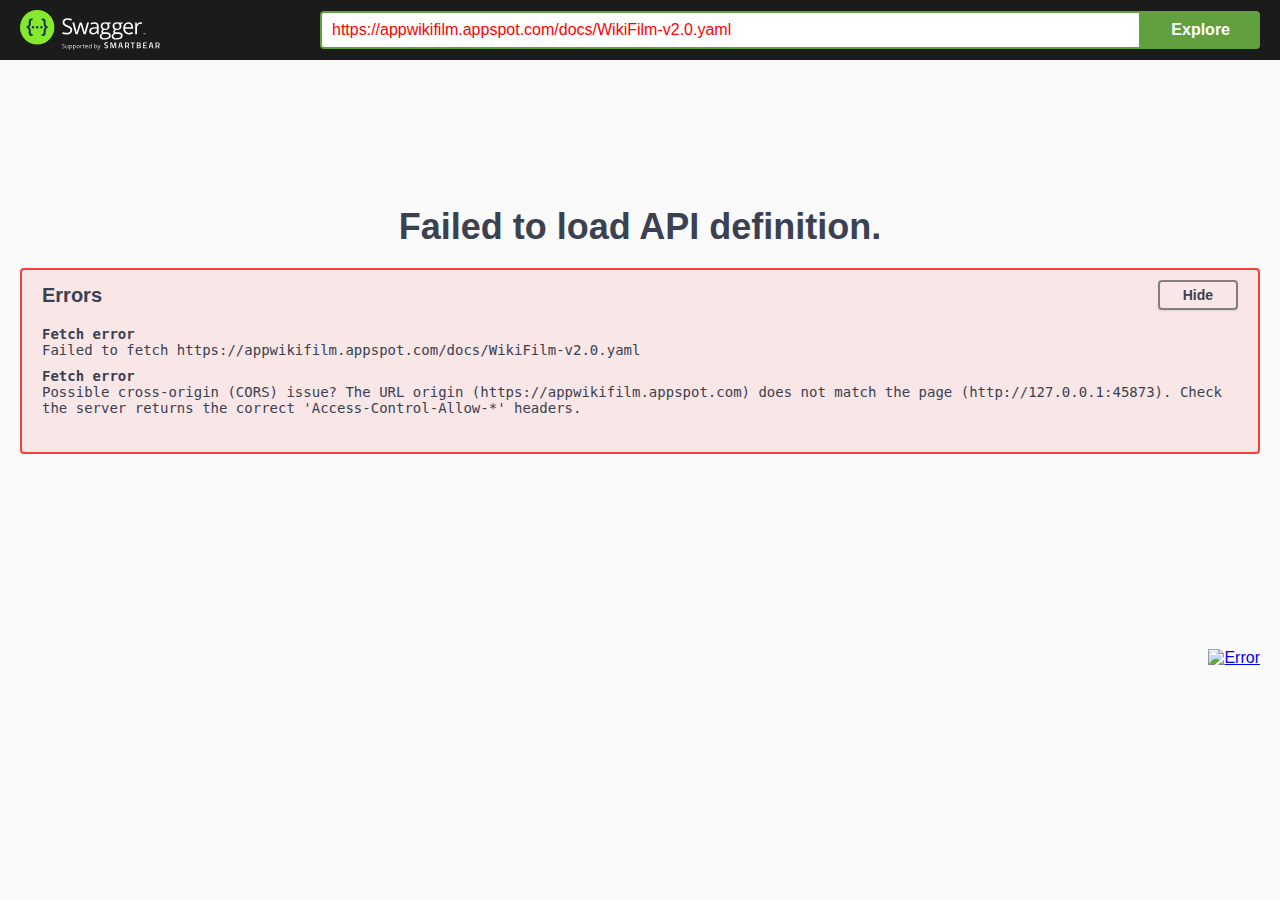
==== src/main/webapp/docs/index.html @ 9bb88a65 "Fin" ====
<!-- HTML for static distribution bundle build -->
<!DOCTYPE html>
<html lang="en">
  <head>
    <meta charset="UTF-8">
    <title>Swagger UI</title>
    <link rel="stylesheet" type="text/css" href="./swagger-ui.css" >
    <link rel="icon" type="image/png" href="./favicon-32x32.png" sizes="32x32" />
    <link rel="icon" type="image/png" href="./favicon-16x16.png" sizes="16x16" />
    <style>
      html
      {
        box-sizing: border-box;
        overflow: -moz-scrollbars-vertical;
        overflow-y: scroll;
      }

      *,
      *:before,
      *:after
      {
        box-sizing: inherit;
      }

      body
      {
        margin:0;
        background: #fafafa;
      }
    </style>
  </head>

  <body>
    <div id="swagger-ui"></div>

    <script src="./swagger-ui-bundle.js"> </script>
    <script src="./swagger-ui-standalone-preset.js"> </script>
    <script>
    window.onload = function() {
      // Begin Swagger UI call region
      const ui = SwaggerUIBundle({
        url: "https://appwikifilm.appspot.com/docs/WikiFilm-v2.0.yaml",
        dom_id: '#swagger-ui',
        deepLinking: true,
        presets: [
          SwaggerUIBundle.presets.apis,
          SwaggerUIStandalonePreset
        ],
        plugins: [
          SwaggerUIBundle.plugins.DownloadUrl
        ],
        layout: "StandaloneLayout"
      })
      // End Swagger UI call region

      window.ui = ui
    }
  </script>
  </body>
</html>
---- src/main/webapp/docs/swagger-ui.css ----
.swagger-ui{
  /*! normalize.css v7.0.0 | MIT License | github.com/necolas/normalize.css */font-family:sans-serif;color:#3b4151}.swagger-ui html{line-height:1.15;-ms-text-size-adjust:100%;-webkit-text-size-adjust:100%}.swagger-ui body{margin:0}.swagger-ui article,.swagger-ui aside,.swagger-ui footer,.swagger-ui header,.swagger-ui nav,.swagger-ui section{display:block}.swagger-ui h1{font-size:2em;margin:.67em 0}.swagger-ui figcaption,.swagger-ui figure,.swagger-ui main{display:block}.swagger-ui figure{margin:1em 40px}.swagger-ui hr{-webkit-box-sizing:content-box;box-sizing:content-box;height:0;overflow:visible}.swagger-ui pre{font-family:monospace,monospace;font-size:1em}.swagger-ui a{background-color:transparent;-webkit-text-decoration-skip:objects}.swagger-ui abbr[title]{border-bottom:none;text-decoration:underline;-webkit-text-decoration:underline dotted;text-decoration:underline dotted}.swagger-ui b,.swagger-ui strong{font-weight:inherit;font-weight:bolder}.swagger-ui code,.swagger-ui kbd,.swagger-ui samp{font-family:monospace,monospace;font-size:1em}.swagger-ui dfn{font-style:italic}.swagger-ui mark{background-color:#ff0;color:#000}.swagger-ui small{font-size:80%}.swagger-ui sub,.swagger-ui sup{font-size:75%;line-height:0;position:relative;vertical-align:baseline}.swagger-ui sub{bottom:-.25em}.swagger-ui sup{top:-.5em}.swagger-ui audio,.swagger-ui video{display:inline-block}.swagger-ui audio:not([controls]){display:none;height:0}.swagger-ui img{border-style:none}.swagger-ui svg:not(:root){overflow:hidden}.swagger-ui button,.swagger-ui input,.swagger-ui optgroup,.swagger-ui select,.swagger-ui textarea{font-family:sans-serif;font-size:100%;line-height:1.15;margin:0}.swagger-ui button,.swagger-ui input{overflow:visible}.swagger-ui button,.swagger-ui select{text-transform:none}.swagger-ui [type=reset],.swagger-ui [type=submit],.swagger-ui button,.swagger-ui html [type=button]{-webkit-appearance:button}.swagger-ui [type=button]::-moz-focus-inner,.swagger-ui [type=reset]::-moz-focus-inner,.swagger-ui [type=submit]::-moz-focus-inner,.swagger-ui button::-moz-focus-inner{border-style:none;padding:0}.swagger-ui [type=button]:-moz-focusring,.swagger-ui [type=reset]:-moz-focusring,.swagger-ui [type=submit]:-moz-focusring,.swagger-ui button:-moz-focusring{outline:1px dotted ButtonText}.swagger-ui fieldset{padding:.35em .75em .625em}.swagger-ui legend{-webkit-box-sizing:border-box;box-sizing:border-box;color:inherit;display:table;max-width:100%;padding:0;white-space:normal}.swagger-ui progress{display:inline-block;vertical-align:baseline}.swagger-ui textarea{overflow:auto}.swagger-ui [type=checkbox],.swagger-ui [type=radio]{-webkit-box-sizing:border-box;box-sizing:border-box;padding:0}.swagger-ui [type=number]::-webkit-inner-spin-button,.swagger-ui [type=number]::-webkit-outer-spin-button{height:auto}.swagger-ui [type=search]{-webkit-appearance:textfield;outline-offset:-2px}.swagger-ui [type=search]::-webkit-search-cancel-button,.swagger-ui [type=search]::-webkit-search-decoration{-webkit-appearance:none}.swagger-ui ::-webkit-file-upload-button{-webkit-appearance:button;font:inherit}.swagger-ui details,.swagger-ui menu{display:block}.swagger-ui summary{display:list-item}.swagger-ui canvas{display:inline-block}.swagger-ui [hidden],.swagger-ui template{display:none}.swagger-ui .debug *{outline:1px solid gold}.swagger-ui .debug-white *{outline:1px solid #fff}.swagger-ui .debug-black *{outline:1px solid #000}.swagger-ui .debug-grid{background:transparent url([data-uri]) repeat 0 0}.swagger-ui .debug-grid-16{background:transparent url([data-uri]) repeat 0 0}.swagger-ui .debug-grid-8-solid{background:#fff url([data-uri]) repeat 0 0}.swagger-ui .debug-grid-16-solid{background:#fff url([data-uri]) repeat 0 0}.swagger-ui .border-box,.swagger-ui a,.swagger-ui article,.swagger-ui body,.swagger-ui code,.swagger-ui dd,.swagger-ui div,.swagger-ui dl,.swagger-ui dt,.swagger-ui fieldset,.swagger-ui footer,.swagger-ui form,.swagger-ui h1,.swagger-ui h2,.swagger-ui h3,.swagger-ui h4,.swagger-ui h5,.swagger-ui h6,.swagger-ui header,.swagger-ui html,.swagger-ui input[type=email],.swagger-ui input[type=number],.swagger-ui input[type=password],.swagger-ui input[type=tel],.swagger-ui input[type=text],.swagger-ui input[type=url],.swagger-ui legend,.swagger-ui li,.swagger-ui main,.swagger-ui ol,.swagger-ui p,.swagger-ui pre,.swagger-ui section,.swagger-ui table,.swagger-ui td,.swagger-ui textarea,.swagger-ui th,.swagger-ui tr,.swagger-ui ul{-webkit-box-sizing:border-box;box-sizing:border-box}.swagger-ui .aspect-ratio{height:0;position:relative}.swagger-ui .aspect-ratio--16x9{padding-bottom:56.25%}.swagger-ui .aspect-ratio--9x16{padding-bottom:177.77%}.swagger-ui .aspect-ratio--4x3{padding-bottom:75%}.swagger-ui .aspect-ratio--3x4{padding-bottom:133.33%}.swagger-ui .aspect-ratio--6x4{padding-bottom:66.6%}.swagger-ui .aspect-ratio--4x6{padding-bottom:150%}.swagger-ui .aspect-ratio--8x5{padding-bottom:62.5%}.swagger-ui .aspect-ratio--5x8{padding-bottom:160%}.swagger-ui .aspect-ratio--7x5{padding-bottom:71.42%}.swagger-ui .aspect-ratio--5x7{padding-bottom:140%}.swagger-ui .aspect-ratio--1x1{padding-bottom:100%}.swagger-ui .aspect-ratio--object{position:absolute;top:0;right:0;bottom:0;left:0;width:100%;height:100%;z-index:100}@media screen and (min-width:30em){.swagger-ui .aspect-ratio-ns{height:0;position:relative}.swagger-ui .aspect-ratio--16x9-ns{padding-bottom:56.25%}.swagger-ui .aspect-ratio--9x16-ns{padding-bottom:177.77%}.swagger-ui .aspect-ratio--4x3-ns{padding-bottom:75%}.swagger-ui .aspect-ratio--3x4-ns{padding-bottom:133.33%}.swagger-ui .aspect-ratio--6x4-ns{padding-bottom:66.6%}.swagger-ui .aspect-ratio--4x6-ns{padding-bottom:150%}.swagger-ui .aspect-ratio--8x5-ns{padding-bottom:62.5%}.swagger-ui .aspect-ratio--5x8-ns{padding-bottom:160%}.swagger-ui .aspect-ratio--7x5-ns{padding-bottom:71.42%}.swagger-ui .aspect-ratio--5x7-ns{padding-bottom:140%}.swagger-ui .aspect-ratio--1x1-ns{padding-bottom:100%}.swagger-ui .aspect-ratio--object-ns{position:absolute;top:0;right:0;bottom:0;left:0;width:100%;height:100%;z-index:100}}@media screen and (min-width:30em) and (max-width:60em){.swagger-ui .aspect-ratio-m{height:0;position:relative}.swagger-ui .aspect-ratio--16x9-m{padding-bottom:56.25%}.swagger-ui .aspect-ratio--9x16-m{padding-bottom:177.77%}.swagger-ui .aspect-ratio--4x3-m{padding-bottom:75%}.swagger-ui .aspect-ratio--3x4-m{padding-bottom:133.33%}.swagger-ui .aspect-ratio--6x4-m{padding-bottom:66.6%}.swagger-ui .aspect-ratio--4x6-m{padding-bottom:150%}.swagger-ui .aspect-ratio--8x5-m{padding-bottom:62.5%}.swagger-ui .aspect-ratio--5x8-m{padding-bottom:160%}.swagger-ui .aspect-ratio--7x5-m{padding-bottom:71.42%}.swagger-ui .aspect-ratio--5x7-m{padding-bottom:140%}.swagger-ui .aspect-ratio--1x1-m{padding-bottom:100%}.swagger-ui .aspect-ratio--object-m{position:absolute;top:0;right:0;bottom:0;left:0;width:100%;height:100%;z-index:100}}@media screen and (min-width:60em){.swagger-ui .aspect-ratio-l{height:0;position:relative}.swagger-ui .aspect-ratio--16x9-l{padding-bottom:56.25%}.swagger-ui .aspect-ratio--9x16-l{padding-bottom:177.77%}.swagger-ui .aspect-ratio--4x3-l{padding-bottom:75%}.swagger-ui .aspect-ratio--3x4-l{padding-bottom:133.33%}.swagger-ui .aspect-ratio--6x4-l{padding-bottom:66.6%}.swagger-ui .aspect-ratio--4x6-l{padding-bottom:150%}.swagger-ui .aspect-ratio--8x5-l{padding-bottom:62.5%}.swagger-ui .aspect-ratio--5x8-l{padding-bottom:160%}.swagger-ui .aspect-ratio--7x5-l{padding-bottom:71.42%}.swagger-ui .aspect-ratio--5x7-l{padding-bottom:140%}.swagger-ui .aspect-ratio--1x1-l{padding-bottom:100%}.swagger-ui .aspect-ratio--object-l{position:absolute;top:0;right:0;bottom:0;left:0;width:100%;height:100%;z-index:100}}.swagger-ui img{max-width:100%}.swagger-ui .cover{background-size:cover!important}.swagger-ui .contain{background-size:contain!important}@media screen and (min-width:30em){.swagger-ui .cover-ns{background-size:cover!important}.swagger-ui .contain-ns{background-size:contain!important}}@media screen and (min-width:30em) and (max-width:60em){.swagger-ui .cover-m{background-size:cover!important}.swagger-ui .contain-m{background-size:contain!important}}@media screen and (min-width:60em){.swagger-ui .cover-l{background-size:cover!important}.swagger-ui .contain-l{background-size:contain!important}}.swagger-ui .bg-center{background-repeat:no-repeat;background-position:50%}.swagger-ui .bg-top{background-repeat:no-repeat;background-position:top}.swagger-ui .bg-right{background-repeat:no-repeat;background-position:100%}.swagger-ui .bg-bottom{background-repeat:no-repeat;background-position:bottom}.swagger-ui .bg-left{background-repeat:no-repeat;background-position:0}@media screen and (min-width:30em){.swagger-ui .bg-center-ns{background-repeat:no-repeat;background-position:50%}.swagger-ui .bg-top-ns{background-repeat:no-repeat;background-position:top}.swagger-ui .bg-right-ns{background-repeat:no-repeat;background-position:100%}.swagger-ui .bg-bottom-ns{background-repeat:no-repeat;background-position:bottom}.swagger-ui .bg-left-ns{background-repeat:no-repeat;background-position:0}}@media screen and (min-width:30em) and (max-width:60em){.swagger-ui .bg-center-m{background-repeat:no-repeat;background-position:50%}.swagger-ui .bg-top-m{background-repeat:no-repeat;background-position:top}.swagger-ui .bg-right-m{background-repeat:no-repeat;background-position:100%}.swagger-ui .bg-bottom-m{background-repeat:no-repeat;background-position:bottom}.swagger-ui .bg-left-m{background-repeat:no-repeat;background-position:0}}@media screen and (min-width:60em){.swagger-ui .bg-center-l{background-repeat:no-repeat;background-position:50%}.swagger-ui .bg-top-l{background-repeat:no-repeat;background-position:top}.swagger-ui .bg-right-l{background-repeat:no-repeat;background-position:100%}.swagger-ui .bg-bottom-l{background-repeat:no-repeat;background-position:bottom}.swagger-ui .bg-left-l{background-repeat:no-repeat;background-position:0}}.swagger-ui .outline{outline:1px solid}.swagger-ui .outline-transparent{outline:1px solid transparent}.swagger-ui .outline-0{outline:0}@media screen and (min-width:30em){.swagger-ui .outline-ns{outline:1px solid}.swagger-ui .outline-transparent-ns{outline:1px solid transparent}.swagger-ui .outline-0-ns{outline:0}}@media screen and (min-width:30em) and (max-width:60em){.swagger-ui .outline-m{outline:1px solid}.swagger-ui .outline-transparent-m{outline:1px solid transparent}.swagger-ui .outline-0-m{outline:0}}@media screen and (min-width:60em){.swagger-ui .outline-l{outline:1px solid}.swagger-ui .outline-transparent-l{outline:1px solid transparent}.swagger-ui .outline-0-l{outline:0}}.swagger-ui .ba{border-style:solid;border-width:1px}.swagger-ui .bt{border-top-style:solid;border-top-width:1px}.swagger-ui .br{border-right-style:solid;border-right-width:1px}.swagger-ui .bb{border-bottom-style:solid;border-bottom-width:1px}.swagger-ui .bl{border-left-style:solid;border-left-width:1px}.swagger-ui .bn{border-style:none;border-width:0}@media screen and (min-width:30em){.swagger-ui .ba-ns{border-style:solid;border-width:1px}.swagger-ui .bt-ns{border-top-style:solid;border-top-width:1px}.swagger-ui .br-ns{border-right-style:solid;border-right-width:1px}.swagger-ui .bb-ns{border-bottom-style:solid;border-bottom-width:1px}.swagger-ui .bl-ns{border-left-style:solid;border-left-width:1px}.swagger-ui .bn-ns{border-style:none;border-width:0}}@media screen and (min-width:30em) and (max-width:60em){.swagger-ui .ba-m{border-style:solid;border-width:1px}.swagger-ui .bt-m{border-top-style:solid;border-top-width:1px}.swagger-ui .br-m{border-right-style:solid;border-right-width:1px}.swagger-ui .bb-m{border-bottom-style:solid;border-bottom-width:1px}.swagger-ui .bl-m{border-left-style:solid;border-left-width:1px}.swagger-ui .bn-m{border-style:none;border-width:0}}@media screen and (min-width:60em){.swagger-ui .ba-l{border-style:solid;border-width:1px}.swagger-ui .bt-l{border-top-style:solid;border-top-width:1px}.swagger-ui .br-l{border-right-style:solid;border-right-width:1px}.swagger-ui .bb-l{border-bottom-style:solid;border-bottom-width:1px}.swagger-ui .bl-l{border-left-style:solid;border-left-width:1px}.swagger-ui .bn-l{border-style:none;border-width:0}}.swagger-ui .b--black{border-color:#000}.swagger-ui .b--near-black{border-color:#111}.swagger-ui .b--dark-gray{border-color:#333}.swagger-ui .b--mid-gray{border-color:#555}.swagger-ui .b--gray{border-color:#777}.swagger-ui .b--silver{border-color:#999}.swagger-ui .b--light-silver{border-color:#aaa}.swagger-ui .b--moon-gray{border-color:#ccc}.swagger-ui .b--light-gray{border-color:#eee}.swagger-ui .b--near-white{border-color:#f4f4f4}.swagger-ui .b--white{border-color:#fff}.swagger-ui .b--white-90{border-color:hsla(0,0%,100%,.9)}.swagger-ui .b--white-80{border-color:hsla(0,0%,100%,.8)}.swagger-ui .b--white-70{border-color:hsla(0,0%,100%,.7)}.swagger-ui .b--white-60{border-color:hsla(0,0%,100%,.6)}.swagger-ui .b--white-50{border-color:hsla(0,0%,100%,.5)}.swagger-ui .b--white-40{border-color:hsla(0,0%,100%,.4)}.swagger-ui .b--white-30{border-color:hsla(0,0%,100%,.3)}.swagger-ui .b--white-20{border-color:hsla(0,0%,100%,.2)}.swagger-ui .b--white-10{border-color:hsla(0,0%,100%,.1)}.swagger-ui .b--white-05{border-color:hsla(0,0%,100%,.05)}.swagger-ui .b--white-025{border-color:hsla(0,0%,100%,.025)}.swagger-ui .b--white-0125{border-color:hsla(0,0%,100%,.0125)}.swagger-ui .b--black-90{border-color:rgba(0,0,0,.9)}.swagger-ui .b--black-80{border-color:rgba(0,0,0,.8)}.swagger-ui .b--black-70{border-color:rgba(0,0,0,.7)}.swagger-ui .b--black-60{border-color:rgba(0,0,0,.6)}.swagger-ui .b--black-50{border-color:rgba(0,0,0,.5)}.swagger-ui .b--black-40{border-color:rgba(0,0,0,.4)}.swagger-ui .b--black-30{border-color:rgba(0,0,0,.3)}.swagger-ui .b--black-20{border-color:rgba(0,0,0,.2)}.swagger-ui .b--black-10{border-color:rgba(0,0,0,.1)}.swagger-ui .b--black-05{border-color:rgba(0,0,0,.05)}.swagger-ui .b--black-025{border-color:rgba(0,0,0,.025)}.swagger-ui .b--black-0125{border-color:rgba(0,0,0,.0125)}.swagger-ui .b--dark-red{border-color:#e7040f}.swagger-ui .b--red{border-color:#ff4136}.swagger-ui .b--light-red{border-color:#ff725c}.swagger-ui .b--orange{border-color:#ff6300}.swagger-ui .b--gold{border-color:#ffb700}.swagger-ui .b--yellow{border-color:gold}.swagger-ui .b--light-yellow{border-color:#fbf1a9}.swagger-ui .b--purple{border-color:#5e2ca5}.swagger-ui .b--light-purple{border-color:#a463f2}.swagger-ui .b--dark-pink{border-color:#d5008f}.swagger-ui .b--hot-pink{border-color:#ff41b4}.swagger-ui .b--pink{border-color:#ff80cc}.swagger-ui .b--light-pink{border-color:#ffa3d7}.swagger-ui .b--dark-green{border-color:#137752}.swagger-ui .b--green{border-color:#19a974}.swagger-ui .b--light-green{border-color:#9eebcf}.swagger-ui .b--navy{border-color:#001b44}.swagger-ui .b--dark-blue{border-color:#00449e}.swagger-ui .b--blue{border-color:#357edd}.swagger-ui .b--light-blue{border-color:#96ccff}.swagger-ui .b--lightest-blue{border-color:#cdecff}.swagger-ui .b--washed-blue{border-color:#f6fffe}.swagger-ui .b--washed-green{border-color:#e8fdf5}.swagger-ui .b--washed-yellow{border-color:#fffceb}.swagger-ui .b--washed-red{border-color:#ffdfdf}.swagger-ui .b--transparent{border-color:transparent}.swagger-ui .b--inherit{border-color:inherit}.swagger-ui .br0{border-radius:0}.swagger-ui .br1{border-radius:.125rem}.swagger-ui .br2{border-radius:.25rem}.swagger-ui .br3{border-radius:.5rem}.swagger-ui .br4{border-radius:1rem}.swagger-ui .br-100{border-radius:100%}.swagger-ui .br-pill{border-radius:9999px}.swagger-ui .br--bottom{border-top-left-radius:0;border-top-right-radius:0}.swagger-ui .br--top{border-bottom-left-radius:0;border-bottom-right-radius:0}.swagger-ui .br--right{border-top-left-radius:0;border-bottom-left-radius:0}.swagger-ui .br--left{border-top-right-radius:0;border-bottom-right-radius:0}@media screen and (min-width:30em){.swagger-ui .br0-ns{border-radius:0}.swagger-ui .br1-ns{border-radius:.125rem}.swagger-ui .br2-ns{border-radius:.25rem}.swagger-ui .br3-ns{border-radius:.5rem}.swagger-ui .br4-ns{border-radius:1rem}.swagger-ui .br-100-ns{border-radius:100%}.swagger-ui .br-pill-ns{border-radius:9999px}.swagger-ui .br--bottom-ns{border-top-left-radius:0;border-top-right-radius:0}.swagger-ui .br--top-ns{border-bottom-left-radius:0;border-bottom-right-radius:0}.swagger-ui .br--right-ns{border-top-left-radius:0;border-bottom-left-radius:0}.swagger-ui .br--left-ns{border-top-right-radius:0;border-bottom-right-radius:0}}@media screen and (min-width:30em) and (max-width:60em){.swagger-ui .br0-m{border-radius:0}.swagger-ui .br1-m{border-radius:.125rem}.swagger-ui .br2-m{border-radius:.25rem}.swagger-ui .br3-m{border-radius:.5rem}.swagger-ui .br4-m{border-radius:1rem}.swagger-ui .br-100-m{border-radius:100%}.swagger-ui .br-pill-m{border-radius:9999px}.swagger-ui .br--bottom-m{border-top-left-radius:0;border-top-right-radius:0}.swagger-ui .br--top-m{border-bottom-left-radius:0;border-bottom-right-radius:0}.swagger-ui .br--right-m{border-top-left-radius:0;border-bottom-left-radius:0}.swagger-ui .br--left-m{border-top-right-radius:0;border-bottom-right-radius:0}}@media screen and (min-width:60em){.swagger-ui .br0-l{border-radius:0}.swagger-ui .br1-l{border-radius:.125rem}.swagger-ui .br2-l{border-radius:.25rem}.swagger-ui .br3-l{border-radius:.5rem}.swagger-ui .br4-l{border-radius:1rem}.swagger-ui .br-100-l{border-radius:100%}.swagger-ui .br-pill-l{border-radius:9999px}.swagger-ui .br--bottom-l{border-radius-top-left:0;border-radius-top-right:0}.swagger-ui .br--top-l{border-bottom-left-radius:0;border-bottom-right-radius:0}.swagger-ui .br--right-l{border-top-left-radius:0;border-bottom-left-radius:0}.swagger-ui .br--left-l{border-top-right-radius:0;border-bottom-right-radius:0}}.swagger-ui .b--dotted{border-style:dotted}.swagger-ui .b--dashed{border-style:dashed}.swagger-ui .b--solid{border-style:solid}.swagger-ui .b--none{border-style:none}@media screen and (min-width:30em){.swagger-ui .b--dotted-ns{border-style:dotted}.swagger-ui .b--dashed-ns{border-style:dashed}.swagger-ui .b--solid-ns{border-style:solid}.swagger-ui .b--none-ns{border-style:none}}@media screen and (min-width:30em) and (max-width:60em){.swagger-ui .b--dotted-m{border-style:dotted}.swagger-ui .b--dashed-m{border-style:dashed}.swagger-ui .b--solid-m{border-style:solid}.swagger-ui .b--none-m{border-style:none}}@media screen and (min-width:60em){.swagger-ui .b--dotted-l{border-style:dotted}.swagger-ui .b--dashed-l{border-style:dashed}.swagger-ui .b--solid-l{border-style:solid}.swagger-ui .b--none-l{border-style:none}}.swagger-ui .bw0{border-width:0}.swagger-ui .bw1{border-width:.125rem}.swagger-ui .bw2{border-width:.25rem}.swagger-ui .bw3{border-width:.5rem}.swagger-ui .bw4{border-width:1rem}.swagger-ui .bw5{border-width:2rem}.swagger-ui .bt-0{border-top-width:0}.swagger-ui .br-0{border-right-width:0}.swagger-ui .bb-0{border-bottom-width:0}.swagger-ui .bl-0{border-left-width:0}@media screen and (min-width:30em){.swagger-ui .bw0-ns{border-width:0}.swagger-ui .bw1-ns{border-width:.125rem}.swagger-ui .bw2-ns{border-width:.25rem}.swagger-ui .bw3-ns{border-width:.5rem}.swagger-ui .bw4-ns{border-width:1rem}.swagger-ui .bw5-ns{border-width:2rem}.swagger-ui .bt-0-ns{border-top-width:0}.swagger-ui .br-0-ns{border-right-width:0}.swagger-ui .bb-0-ns{border-bottom-width:0}.swagger-ui .bl-0-ns{border-left-width:0}}@media screen and (min-width:30em) and (max-width:60em){.swagger-ui .bw0-m{border-width:0}.swagger-ui .bw1-m{border-width:.125rem}.swagger-ui .bw2-m{border-width:.25rem}.swagger-ui .bw3-m{border-width:.5rem}.swagger-ui .bw4-m{border-width:1rem}.swagger-ui .bw5-m{border-width:2rem}.swagger-ui .bt-0-m{border-top-width:0}.swagger-ui .br-0-m{border-right-width:0}.swagger-ui .bb-0-m{border-bottom-width:0}.swagger-ui .bl-0-m{border-left-width:0}}@media screen and (min-width:60em){.swagger-ui .bw0-l{border-width:0}.swagger-ui .bw1-l{border-width:.125rem}.swagger-ui .bw2-l{border-width:.25rem}.swagger-ui .bw3-l{border-width:.5rem}.swagger-ui .bw4-l{border-width:1rem}.swagger-ui .bw5-l{border-width:2rem}.swagger-ui .bt-0-l{border-top-width:0}.swagger-ui .br-0-l{border-right-width:0}.swagger-ui .bb-0-l{border-bottom-width:0}.swagger-ui .bl-0-l{border-left-width:0}}.swagger-ui .shadow-1{-webkit-box-shadow:0 0 4px 2px rgba(0,0,0,.2);box-shadow:0 0 4px 2px rgba(0,0,0,.2)}.swagger-ui .shadow-2{-webkit-box-shadow:0 0 8px 2px rgba(0,0,0,.2);box-shadow:0 0 8px 2px rgba(0,0,0,.2)}.swagger-ui .shadow-3{-webkit-box-shadow:2px 2px 4px 2px rgba(0,0,0,.2);box-shadow:2px 2px 4px 2px rgba(0,0,0,.2)}.swagger-ui .shadow-4{-webkit-box-shadow:2px 2px 8px 0 rgba(0,0,0,.2);box-shadow:2px 2px 8px 0 rgba(0,0,0,.2)}.swagger-ui .shadow-5{-webkit-box-shadow:4px 4px 8px 0 rgba(0,0,0,.2);box-shadow:4px 4px 8px 0 rgba(0,0,0,.2)}@media screen and (min-width:30em){.swagger-ui .shadow-1-ns{-webkit-box-shadow:0 0 4px 2px rgba(0,0,0,.2);box-shadow:0 0 4px 2px rgba(0,0,0,.2)}.swagger-ui .shadow-2-ns{-webkit-box-shadow:0 0 8px 2px rgba(0,0,0,.2);box-shadow:0 0 8px 2px rgba(0,0,0,.2)}.swagger-ui .shadow-3-ns{-webkit-box-shadow:2px 2px 4px 2px rgba(0,0,0,.2);box-shadow:2px 2px 4px 2px rgba(0,0,0,.2)}.swagger-ui .shadow-4-ns{-webkit-box-shadow:2px 2px 8px 0 rgba(0,0,0,.2);box-shadow:2px 2px 8px 0 rgba(0,0,0,.2)}.swagger-ui .shadow-5-ns{-webkit-box-shadow:4px 4px 8px 0 rgba(0,0,0,.2);box-shadow:4px 4px 8px 0 rgba(0,0,0,.2)}}@media screen and (min-width:30em) and (max-width:60em){.swagger-ui .shadow-1-m{-webkit-box-shadow:0 0 4px 2px rgba(0,0,0,.2);box-shadow:0 0 4px 2px rgba(0,0,0,.2)}.swagger-ui .shadow-2-m{-webkit-box-shadow:0 0 8px 2px rgba(0,0,0,.2);box-shadow:0 0 8px 2px rgba(0,0,0,.2)}.swagger-ui .shadow-3-m{-webkit-box-shadow:2px 2px 4px 2px rgba(0,0,0,.2);box-shadow:2px 2px 4px 2px rgba(0,0,0,.2)}.swagger-ui .shadow-4-m{-webkit-box-shadow:2px 2px 8px 0 rgba(0,0,0,.2);box-shadow:2px 2px 8px 0 rgba(0,0,0,.2)}.swagger-ui .shadow-5-m{-webkit-box-shadow:4px 4px 8px 0 rgba(0,0,0,.2);box-shadow:4px 4px 8px 0 rgba(0,0,0,.2)}}@media screen and (min-width:60em){.swagger-ui .shadow-1-l{-webkit-box-shadow:0 0 4px 2px rgba(0,0,0,.2);box-shadow:0 0 4px 2px rgba(0,0,0,.2)}.swagger-ui .shadow-2-l{-webkit-box-shadow:0 0 8px 2px rgba(0,0,0,.2);box-shadow:0 0 8px 2px rgba(0,0,0,.2)}.swagger-ui .shadow-3-l{-webkit-box-shadow:2px 2px 4px 2px rgba(0,0,0,.2);box-shadow:2px 2px 4px 2px rgba(0,0,0,.2)}.swagger-ui .shadow-4-l{-webkit-box-shadow:2px 2px 8px 0 rgba(0,0,0,.2);box-shadow:2px 2px 8px 0 rgba(0,0,0,.2)}.swagger-ui .shadow-5-l{-webkit-box-shadow:4px 4px 8px 0 rgba(0,0,0,.2);box-shadow:4px 4px 8px 0 rgba(0,0,0,.2)}}.swagger-ui .pre{overflow-x:auto;overflow-y:hidden;overflow:scroll}.swagger-ui .top-0{top:0}.swagger-ui .right-0{right:0}.swagger-ui .bottom-0{bottom:0}.swagger-ui .left-0{left:0}.swagger-ui .top-1{top:1rem}.swagger-ui .right-1{right:1rem}.swagger-ui .bottom-1{bottom:1rem}.swagger-ui .left-1{left:1rem}.swagger-ui .top-2{top:2rem}.swagger-ui .right-2{right:2rem}.swagger-ui .bottom-2{bottom:2rem}.swagger-ui .left-2{left:2rem}.swagger-ui .top--1{top:-1rem}.swagger-ui .right--1{right:-1rem}.swagger-ui .bottom--1{bottom:-1rem}.swagger-ui .left--1{left:-1rem}.swagger-ui .top--2{top:-2rem}.swagger-ui .right--2{right:-2rem}.swagger-ui .bottom--2{bottom:-2rem}.swagger-ui .left--2{left:-2rem}.swagger-ui .absolute--fill{top:0;right:0;bottom:0;left:0}@media screen and (min-width:30em){.swagger-ui .top-0-ns{top:0}.swagger-ui .left-0-ns{left:0}.swagger-ui .right-0-ns{right:0}.swagger-ui .bottom-0-ns{bottom:0}.swagger-ui .top-1-ns{top:1rem}.swagger-ui .left-1-ns{left:1rem}.swagger-ui .right-1-ns{right:1rem}.swagger-ui .bottom-1-ns{bottom:1rem}.swagger-ui .top-2-ns{top:2rem}.swagger-ui .left-2-ns{left:2rem}.swagger-ui .right-2-ns{right:2rem}.swagger-ui .bottom-2-ns{bottom:2rem}.swagger-ui .top--1-ns{top:-1rem}.swagger-ui .right--1-ns{right:-1rem}.swagger-ui .bottom--1-ns{bottom:-1rem}.swagger-ui .left--1-ns{left:-1rem}.swagger-ui .top--2-ns{top:-2rem}.swagger-ui .right--2-ns{right:-2rem}.swagger-ui .bottom--2-ns{bottom:-2rem}.swagger-ui .left--2-ns{left:-2rem}.swagger-ui .absolute--fill-ns{top:0;right:0;bottom:0;left:0}}@media screen and (min-width:30em) and (max-width:60em){.swagger-ui .top-0-m{top:0}.swagger-ui .left-0-m{left:0}.swagger-ui .right-0-m{right:0}.swagger-ui .bottom-0-m{bottom:0}.swagger-ui .top-1-m{top:1rem}.swagger-ui .left-1-m{left:1rem}.swagger-ui .right-1-m{right:1rem}.swagger-ui .bottom-1-m{bottom:1rem}.swagger-ui .top-2-m{top:2rem}.swagger-ui .left-2-m{left:2rem}.swagger-ui .right-2-m{right:2rem}.swagger-ui .bottom-2-m{bottom:2rem}.swagger-ui .top--1-m{top:-1rem}.swagger-ui .right--1-m{right:-1rem}.swagger-ui .bottom--1-m{bottom:-1rem}.swagger-ui .left--1-m{left:-1rem}.swagger-ui .top--2-m{top:-2rem}.swagger-ui .right--2-m{right:-2rem}.swagger-ui .bottom--2-m{bottom:-2rem}.swagger-ui .left--2-m{left:-2rem}.swagger-ui .absolute--fill-m{top:0;right:0;bottom:0;left:0}}@media screen and (min-width:60em){.swagger-ui .top-0-l{top:0}.swagger-ui .left-0-l{left:0}.swagger-ui .right-0-l{right:0}.swagger-ui .bottom-0-l{bottom:0}.swagger-ui .top-1-l{top:1rem}.swagger-ui .left-1-l{left:1rem}.swagger-ui .right-1-l{right:1rem}.swagger-ui .bottom-1-l{bottom:1rem}.swagger-ui .top-2-l{top:2rem}.swagger-ui .left-2-l{left:2rem}.swagger-ui .right-2-l{right:2rem}.swagger-ui .bottom-2-l{bottom:2rem}.swagger-ui .top--1-l{top:-1rem}.swagger-ui .right--1-l{right:-1rem}.swagger-ui .bottom--1-l{bottom:-1rem}.swagger-ui .left--1-l{left:-1rem}.swagger-ui .top--2-l{top:-2rem}.swagger-ui .right--2-l{right:-2rem}.swagger-ui .bottom--2-l{bottom:-2rem}.swagger-ui .left--2-l{left:-2rem}.swagger-ui .absolute--fill-l{top:0;right:0;bottom:0;left:0}}.swagger-ui .cf:after,.swagger-ui .cf:before{content:" ";display:table}.swagger-ui .cf:after{clear:both}.swagger-ui .cf{*zoom:1}.swagger-ui .cl{clear:left}.swagger-ui .cr{clear:right}.swagger-ui .cb{clear:both}.swagger-ui .cn{clear:none}@media screen and (min-width:30em){.swagger-ui .cl-ns{clear:left}.swagger-ui .cr-ns{clear:right}.swagger-ui .cb-ns{clear:both}.swagger-ui .cn-ns{clear:none}}@media screen and (min-width:30em) and (max-width:60em){.swagger-ui .cl-m{clear:left}.swagger-ui .cr-m{clear:right}.swagger-ui .cb-m{clear:both}.swagger-ui .cn-m{clear:none}}@media screen and (min-width:60em){.swagger-ui .cl-l{clear:left}.swagger-ui .cr-l{clear:right}.swagger-ui .cb-l{clear:both}.swagger-ui .cn-l{clear:none}}.swagger-ui .dn{display:none}.swagger-ui .di{display:inline}.swagger-ui .db{display:block}.swagger-ui .dib{display:inline-block}.swagger-ui .dit{display:inline-table}.swagger-ui .dt{display:table}.swagger-ui .dtc{display:table-cell}.swagger-ui .dt-row{display:table-row}.swagger-ui .dt-row-group{display:table-row-group}.swagger-ui .dt-column{display:table-column}.swagger-ui .dt-column-group{display:table-column-group}.swagger-ui .dt--fixed{table-layout:fixed;width:100%}@media screen and (min-width:30em){.swagger-ui .dn-ns{display:none}.swagger-ui .di-ns{display:inline}.swagger-ui .db-ns{display:block}.swagger-ui .dib-ns{display:inline-block}.swagger-ui .dit-ns{display:inline-table}.swagger-ui .dt-ns{display:table}.swagger-ui .dtc-ns{display:table-cell}.swagger-ui .dt-row-ns{display:table-row}.swagger-ui .dt-row-group-ns{display:table-row-group}.swagger-ui .dt-column-ns{display:table-column}.swagger-ui .dt-column-group-ns{display:table-column-group}.swagger-ui .dt--fixed-ns{table-layout:fixed;width:100%}}@media screen and (min-width:30em) and (max-width:60em){.swagger-ui .dn-m{display:none}.swagger-ui .di-m{display:inline}.swagger-ui .db-m{display:block}.swagger-ui .dib-m{display:inline-block}.swagger-ui .dit-m{display:inline-table}.swagger-ui .dt-m{display:table}.swagger-ui .dtc-m{display:table-cell}.swagger-ui .dt-row-m{display:table-row}.swagger-ui .dt-row-group-m{display:table-row-group}.swagger-ui .dt-column-m{display:table-column}.swagger-ui .dt-column-group-m{display:table-column-group}.swagger-ui .dt--fixed-m{table-layout:fixed;width:100%}}@media screen and (min-width:60em){.swagger-ui .dn-l{display:none}.swagger-ui .di-l{display:inline}.swagger-ui .db-l{display:block}.swagger-ui .dib-l{display:inline-block}.swagger-ui .dit-l{display:inline-table}.swagger-ui .dt-l{display:table}.swagger-ui .dtc-l{display:table-cell}.swagger-ui .dt-row-l{display:table-row}.swagger-ui .dt-row-group-l{display:table-row-group}.swagger-ui .dt-column-l{display:table-column}.swagger-ui .dt-column-group-l{display:table-column-group}.swagger-ui .dt--fixed-l{table-layout:fixed;width:100%}}.swagger-ui .flex{display:-webkit-box;display:-ms-flexbox;display:flex}.swagger-ui .inline-flex{display:-webkit-inline-box;display:-ms-inline-flexbox;display:inline-flex}.swagger-ui .flex-auto{-webkit-box-flex:1;-ms-flex:1 1 auto;flex:1 1 auto;min-width:0;min-height:0}.swagger-ui .flex-none{-webkit-box-flex:0;-ms-flex:none;flex:none}.swagger-ui .flex-column{-webkit-box-orient:vertical;-webkit-box-direction:normal;-ms-flex-direction:column;flex-direction:column}.swagger-ui .flex-row{-webkit-box-orient:horizontal;-webkit-box-direction:normal;-ms-flex-direction:row;flex-direction:row}.swagger-ui .flex-wrap{-ms-flex-wrap:wrap;flex-wrap:wrap}.swagger-ui .flex-nowrap{-ms-flex-wrap:nowrap;flex-wrap:nowrap}.swagger-ui .flex-wrap-reverse{-ms-flex-wrap:wrap-reverse;flex-wrap:wrap-reverse}.swagger-ui .flex-column-reverse{-webkit-box-orient:vertical;-webkit-box-direction:reverse;-ms-flex-direction:column-reverse;flex-direction:column-reverse}.swagger-ui .flex-row-reverse{-webkit-box-orient:horizontal;-webkit-box-direction:reverse;-ms-flex-direction:row-reverse;flex-direction:row-reverse}.swagger-ui .items-start{-webkit-box-align:start;-ms-flex-align:start;align-items:flex-start}.swagger-ui .items-end{-webkit-box-align:end;-ms-flex-align:end;align-items:flex-end}.swagger-ui .items-center{-webkit-box-align:center;-ms-flex-align:center;align-items:center}.swagger-ui .items-baseline{-webkit-box-align:baseline;-ms-flex-align:baseline;align-items:baseline}.swagger-ui .items-stretch{-webkit-box-align:stretch;-ms-flex-align:stretch;align-items:stretch}.swagger-ui .self-start{-ms-flex-item-align:start;align-self:flex-start}.swagger-ui .self-end{-ms-flex-item-align:end;align-self:flex-end}.swagger-ui .self-center{-ms-flex-item-align:center;align-self:center}.swagger-ui .self-baseline{-ms-flex-item-align:baseline;align-self:baseline}.swagger-ui .self-stretch{-ms-flex-item-align:stretch;align-self:stretch}.swagger-ui .justify-start{-webkit-box-pack:start;-ms-flex-pack:start;justify-content:flex-start}.swagger-ui .justify-end{-webkit-box-pack:end;-ms-flex-pack:end;justify-content:flex-end}.swagger-ui .justify-center{-webkit-box-pack:center;-ms-flex-pack:center;justify-content:center}.swagger-ui .justify-between{-webkit-box-pack:justify;-ms-flex-pack:justify;justify-content:space-between}.swagger-ui .justify-around{-ms-flex-pack:distribute;justify-content:space-around}.swagger-ui .content-start{-ms-flex-line-pack:start;align-content:flex-start}.swagger-ui .content-end{-ms-flex-line-pack:end;align-content:flex-end}.swagger-ui .content-center{-ms-flex-line-pack:center;align-content:center}.swagger-ui .content-between{-ms-flex-line-pack:justify;align-content:space-between}.swagger-ui .content-around{-ms-flex-line-pack:distribute;align-content:space-around}.swagger-ui .content-stretch{-ms-flex-line-pack:stretch;align-content:stretch}.swagger-ui .order-0{-webkit-box-ordinal-group:1;-ms-flex-order:0;order:0}.swagger-ui .order-1{-webkit-box-ordinal-group:2;-ms-flex-order:1;order:1}.swagger-ui .order-2{-webkit-box-ordinal-group:3;-ms-flex-order:2;order:2}.swagger-ui .order-3{-webkit-box-ordinal-group:4;-ms-flex-order:3;order:3}.swagger-ui .order-4{-webkit-box-ordinal-group:5;-ms-flex-order:4;order:4}.swagger-ui .order-5{-webkit-box-ordinal-group:6;-ms-flex-order:5;order:5}.swagger-ui .order-6{-webkit-box-ordinal-group:7;-ms-flex-order:6;order:6}.swagger-ui .order-7{-webkit-box-ordinal-group:8;-ms-flex-order:7;order:7}.swagger-ui .order-8{-webkit-box-ordinal-group:9;-ms-flex-order:8;order:8}.swagger-ui .order-last{-webkit-box-ordinal-group:100000;-ms-flex-order:99999;order:99999}.swagger-ui .flex-grow-0{-webkit-box-flex:0;-ms-flex-positive:0;flex-grow:0}.swagger-ui .flex-grow-1{-webkit-box-flex:1;-ms-flex-positive:1;flex-grow:1}.swagger-ui .flex-shrink-0{-ms-flex-negative:0;flex-shrink:0}.swagger-ui .flex-shrink-1{-ms-flex-negative:1;flex-shrink:1}@media screen and (min-width:30em){.swagger-ui .flex-ns{display:-webkit-box;display:-ms-flexbox;display:flex}.swagger-ui .inline-flex-ns{display:-webkit-inline-box;display:-ms-inline-flexbox;display:inline-flex}.swagger-ui .flex-auto-ns{-webkit-box-flex:1;-ms-flex:1 1 auto;flex:1 1 auto;min-width:0;min-height:0}.swagger-ui .flex-none-ns{-webkit-box-flex:0;-ms-flex:none;flex:none}.swagger-ui .flex-column-ns{-webkit-box-orient:vertical;-webkit-box-direction:normal;-ms-flex-direction:column;flex-direction:column}.swagger-ui .flex-row-ns{-webkit-box-orient:horizontal;-webkit-box-direction:normal;-ms-flex-direction:row;flex-direction:row}.swagger-ui .flex-wrap-ns{-ms-flex-wrap:wrap;flex-wrap:wrap}.swagger-ui .flex-nowrap-ns{-ms-flex-wrap:nowrap;flex-wrap:nowrap}.swagger-ui .flex-wrap-reverse-ns{-ms-flex-wrap:wrap-reverse;flex-wrap:wrap-reverse}.swagger-ui .flex-column-reverse-ns{-webkit-box-orient:vertical;-webkit-box-direction:reverse;-ms-flex-direction:column-reverse;flex-direction:column-reverse}.swagger-ui .flex-row-reverse-ns{-webkit-box-orient:horizontal;-webkit-box-direction:reverse;-ms-flex-direction:row-reverse;flex-direction:row-reverse}.swagger-ui .items-start-ns{-webkit-box-align:start;-ms-flex-align:start;align-items:flex-start}.swagger-ui .items-end-ns{-webkit-box-align:end;-ms-flex-align:end;align-items:flex-end}.swagger-ui .items-center-ns{-webkit-box-align:center;-ms-flex-align:center;align-items:center}.swagger-ui .items-baseline-ns{-webkit-box-align:baseline;-ms-flex-align:baseline;align-items:baseline}.swagger-ui .items-stretch-ns{-webkit-box-align:stretch;-ms-flex-align:stretch;align-items:stretch}.swagger-ui .self-start-ns{-ms-flex-item-align:start;align-self:flex-start}.swagger-ui .self-end-ns{-ms-flex-item-align:end;align-self:flex-end}.swagger-ui .self-center-ns{-ms-flex-item-align:center;align-self:center}.swagger-ui .self-baseline-ns{-ms-flex-item-align:baseline;align-self:baseline}.swagger-ui .self-stretch-ns{-ms-flex-item-align:stretch;align-self:stretch}.swagger-ui .justify-start-ns{-webkit-box-pack:start;-ms-flex-pack:start;justify-content:flex-start}.swagger-ui .justify-end-ns{-webkit-box-pack:end;-ms-flex-pack:end;justify-content:flex-end}.swagger-ui .justify-center-ns{-webkit-box-pack:center;-ms-flex-pack:center;justify-content:center}.swagger-ui .justify-between-ns{-webkit-box-pack:justify;-ms-flex-pack:justify;justify-content:space-between}.swagger-ui .justify-around-ns{-ms-flex-pack:distribute;justify-content:space-around}.swagger-ui .content-start-ns{-ms-flex-line-pack:start;align-content:flex-start}.swagger-ui .content-end-ns{-ms-flex-line-pack:end;align-content:flex-end}.swagger-ui .content-center-ns{-ms-flex-line-pack:center;align-content:center}.swagger-ui .content-between-ns{-ms-flex-line-pack:justify;align-content:space-between}.swagger-ui .content-around-ns{-ms-flex-line-pack:distribute;align-content:space-around}.swagger-ui .content-stretch-ns{-ms-flex-line-pack:stretch;align-content:stretch}.swagger-ui .order-0-ns{-webkit-box-ordinal-group:1;-ms-flex-order:0;order:0}.swagger-ui .order-1-ns{-webkit-box-ordinal-group:2;-ms-flex-order:1;order:1}.swagger-ui .order-2-ns{-webkit-box-ordinal-group:3;-ms-flex-order:2;order:2}.swagger-ui .order-3-ns{-webkit-box-ordinal-group:4;-ms-flex-order:3;order:3}.swagger-ui .order-4-ns{-webkit-box-ordinal-group:5;-ms-flex-order:4;order:4}.swagger-ui .order-5-ns{-webkit-box-ordinal-group:6;-ms-flex-order:5;order:5}.swagger-ui .order-6-ns{-webkit-box-ordinal-group:7;-ms-flex-order:6;order:6}.swagger-ui .order-7-ns{-webkit-box-ordinal-group:8;-ms-flex-order:7;order:7}.swagger-ui .order-8-ns{-webkit-box-ordinal-group:9;-ms-flex-order:8;order:8}.swagger-ui .order-last-ns{-webkit-box-ordinal-group:100000;-ms-flex-order:99999;order:99999}.swagger-ui .flex-grow-0-ns{-webkit-box-flex:0;-ms-flex-positive:0;flex-grow:0}.swagger-ui .flex-grow-1-ns{-webkit-box-flex:1;-ms-flex-positive:1;flex-grow:1}.swagger-ui .flex-shrink-0-ns{-ms-flex-negative:0;flex-shrink:0}.swagger-ui .flex-shrink-1-ns{-ms-flex-negative:1;flex-shrink:1}}@media screen and (min-width:30em) and (max-width:60em){.swagger-ui .flex-m{display:-webkit-box;display:-ms-flexbox;display:flex}.swagger-ui .inline-flex-m{display:-webkit-inline-box;display:-ms-inline-flexbox;display:inline-flex}.swagger-ui .flex-auto-m{-webkit-box-flex:1;-ms-flex:1 1 auto;flex:1 1 auto;min-width:0;min-height:0}.swagger-ui .flex-none-m{-webkit-box-flex:0;-ms-flex:none;flex:none}.swagger-ui .flex-column-m{-webkit-box-orient:vertical;-webkit-box-direction:normal;-ms-flex-direction:column;flex-direction:column}.swagger-ui .flex-row-m{-webkit-box-orient:horizontal;-webkit-box-direction:normal;-ms-flex-direction:row;flex-direction:row}.swagger-ui .flex-wrap-m{-ms-flex-wrap:wrap;flex-wrap:wrap}.swagger-ui .flex-nowrap-m{-ms-flex-wrap:nowrap;flex-wrap:nowrap}.swagger-ui .flex-wrap-reverse-m{-ms-flex-wrap:wrap-reverse;flex-wrap:wrap-reverse}.swagger-ui .flex-column-reverse-m{-webkit-box-orient:vertical;-webkit-box-direction:reverse;-ms-flex-direction:column-reverse;flex-direction:column-reverse}.swagger-ui .flex-row-reverse-m{-webkit-box-orient:horizontal;-webkit-box-direction:reverse;-ms-flex-direction:row-reverse;flex-direction:row-reverse}.swagger-ui .items-start-m{-webkit-box-align:start;-ms-flex-align:start;align-items:flex-start}.swagger-ui .items-end-m{-webkit-box-align:end;-ms-flex-align:end;align-items:flex-end}.swagger-ui .items-center-m{-webkit-box-align:center;-ms-flex-align:center;align-items:center}.swagger-ui .items-baseline-m{-webkit-box-align:baseline;-ms-flex-align:baseline;align-items:baseline}.swagger-ui .items-stretch-m{-webkit-box-align:stretch;-ms-flex-align:stretch;align-items:stretch}.swagger-ui .self-start-m{-ms-flex-item-align:start;align-self:flex-start}.swagger-ui .self-end-m{-ms-flex-item-align:end;align-self:flex-end}.swagger-ui .self-center-m{-ms-flex-item-align:center;align-self:center}.swagger-ui .self-baseline-m{-ms-flex-item-align:baseline;align-self:baseline}.swagger-ui .self-stretch-m{-ms-flex-item-align:stretch;align-self:stretch}.swagger-ui .justify-start-m{-webkit-box-pack:start;-ms-flex-pack:start;justify-content:flex-start}.swagger-ui .justify-end-m{-webkit-box-pack:end;-ms-flex-pack:end;justify-content:flex-end}.swagger-ui .justify-center-m{-webkit-box-pack:center;-ms-flex-pack:center;justify-content:center}.swagger-ui .justify-between-m{-webkit-box-pack:justify;-ms-flex-pack:justify;justify-content:space-between}.swagger-ui .justify-around-m{-ms-flex-pack:distribute;justify-content:space-around}.swagger-ui .content-start-m{-ms-flex-line-pack:start;align-content:flex-start}.swagger-ui .content-end-m{-ms-flex-line-pack:end;align-content:flex-end}.swagger-ui .content-center-m{-ms-flex-line-pack:center;align-content:center}.swagger-ui .content-between-m{-ms-flex-line-pack:justify;align-content:space-between}.swagger-ui .content-around-m{-ms-flex-line-pack:distribute;align-content:space-around}.swagger-ui .content-stretch-m{-ms-flex-line-pack:stretch;align-content:stretch}.swagger-ui .order-0-m{-webkit-box-ordinal-group:1;-ms-flex-order:0;order:0}.swagger-ui .order-1-m{-webkit-box-ordinal-group:2;-ms-flex-order:1;order:1}.swagger-ui .order-2-m{-webkit-box-ordinal-group:3;-ms-flex-order:2;order:2}.swagger-ui .order-3-m{-webkit-box-ordinal-group:4;-ms-flex-order:3;order:3}.swagger-ui .order-4-m{-webkit-box-ordinal-group:5;-ms-flex-order:4;order:4}.swagger-ui .order-5-m{-webkit-box-ordinal-group:6;-ms-flex-order:5;order:5}.swagger-ui .order-6-m{-webkit-box-ordinal-group:7;-ms-flex-order:6;order:6}.swagger-ui .order-7-m{-webkit-box-ordinal-group:8;-ms-flex-order:7;order:7}.swagger-ui .order-8-m{-webkit-box-ordinal-group:9;-ms-flex-order:8;order:8}.swagger-ui .order-last-m{-webkit-box-ordinal-group:100000;-ms-flex-order:99999;order:99999}.swagger-ui .flex-grow-0-m{-webkit-box-flex:0;-ms-flex-positive:0;flex-grow:0}.swagger-ui .flex-grow-1-m{-webkit-box-flex:1;-ms-flex-positive:1;flex-grow:1}.swagger-ui .flex-shrink-0-m{-ms-flex-negative:0;flex-shrink:0}.swagger-ui .flex-shrink-1-m{-ms-flex-negative:1;flex-shrink:1}}@media screen and (min-width:60em){.swagger-ui .flex-l{display:-webkit-box;display:-ms-flexbox;display:flex}.swagger-ui .inline-flex-l{display:-webkit-inline-box;display:-ms-inline-flexbox;display:inline-flex}.swagger-ui .flex-auto-l{-webkit-box-flex:1;-ms-flex:1 1 auto;flex:1 1 auto;min-width:0;min-height:0}.swagger-ui .flex-none-l{-webkit-box-flex:0;-ms-flex:none;flex:none}.swagger-ui .flex-column-l{-webkit-box-orient:vertical;-webkit-box-direction:normal;-ms-flex-direction:column;flex-direction:column}.swagger-ui .flex-row-l{-webkit-box-orient:horizontal;-webkit-box-direction:normal;-ms-flex-direction:row;flex-direction:row}.swagger-ui .flex-wrap-l{-ms-flex-wrap:wrap;flex-wrap:wrap}.swagger-ui .flex-nowrap-l{-ms-flex-wrap:nowrap;flex-wrap:nowrap}.swagger-ui .flex-wrap-reverse-l{-ms-flex-wrap:wrap-reverse;flex-wrap:wrap-reverse}.swagger-ui .flex-column-reverse-l{-webkit-box-orient:vertical;-webkit-box-direction:reverse;-ms-flex-direction:column-reverse;flex-direction:column-reverse}.swagger-ui .flex-row-reverse-l{-webkit-box-orient:horizontal;-webkit-box-direction:reverse;-ms-flex-direction:row-reverse;flex-direction:row-reverse}.swagger-ui .items-start-l{-webkit-box-align:start;-ms-flex-align:start;align-items:flex-start}.swagger-ui .items-end-l{-webkit-box-align:end;-ms-flex-align:end;align-items:flex-end}.swagger-ui .items-center-l{-webkit-box-align:center;-ms-flex-align:center;align-items:center}.swagger-ui .items-baseline-l{-webkit-box-align:baseline;-ms-flex-align:baseline;align-items:baseline}.swagger-ui .items-stretch-l{-webkit-box-align:stretch;-ms-flex-align:stretch;align-items:stretch}.swagger-ui .self-start-l{-ms-flex-item-align:start;align-self:flex-start}.swagger-ui .self-end-l{-ms-flex-item-align:end;align-self:flex-end}.swagger-ui .self-center-l{-ms-flex-item-align:center;align-self:center}.swagger-ui .self-baseline-l{-ms-flex-item-align:baseline;align-self:baseline}.swagger-ui .self-stretch-l{-ms-flex-item-align:stretch;align-self:stretch}.swagger-ui .justify-start-l{-webkit-box-pack:start;-ms-flex-pack:start;justify-content:flex-start}.swagger-ui .justify-end-l{-webkit-box-pack:end;-ms-flex-pack:end;justify-content:flex-end}.swagger-ui .justify-center-l{-webkit-box-pack:center;-ms-flex-pack:center;justify-content:center}.swagger-ui .justify-between-l{-webkit-box-pack:justify;-ms-flex-pack:justify;justify-content:space-between}.swagger-ui .justify-around-l{-ms-flex-pack:distribute;justify-content:space-around}.swagger-ui .content-start-l{-ms-flex-line-pack:start;align-content:flex-start}.swagger-ui .content-end-l{-ms-flex-line-pack:end;align-content:flex-end}.swagger-ui .content-center-l{-ms-flex-line-pack:center;align-content:center}.swagger-ui .content-between-l{-ms-flex-line-pack:justify;align-content:space-between}.swagger-ui .content-around-l{-ms-flex-line-pack:distribute;align-content:space-around}.swagger-ui .content-stretch-l{-ms-flex-line-pack:stretch;align-content:stretch}.swagger-ui .order-0-l{-webkit-box-ordinal-group:1;-ms-flex-order:0;order:0}.swagger-ui .order-1-l{-webkit-box-ordinal-group:2;-ms-flex-order:1;order:1}.swagger-ui .order-2-l{-webkit-box-ordinal-group:3;-ms-flex-order:2;order:2}.swagger-ui .order-3-l{-webkit-box-ordinal-group:4;-ms-flex-order:3;order:3}.swagger-ui .order-4-l{-webkit-box-ordinal-group:5;-ms-flex-order:4;order:4}.swagger-ui .order-5-l{-webkit-box-ordinal-group:6;-ms-flex-order:5;order:5}.swagger-ui .order-6-l{-webkit-box-ordinal-group:7;-ms-flex-order:6;order:6}.swagger-ui .order-7-l{-webkit-box-ordinal-group:8;-ms-flex-order:7;order:7}.swagger-ui .order-8-l{-webkit-box-ordinal-group:9;-ms-flex-order:8;order:8}.swagger-ui .order-last-l{-webkit-box-ordinal-group:100000;-ms-flex-order:99999;order:99999}.swagger-ui .flex-grow-0-l{-webkit-box-flex:0;-ms-flex-positive:0;flex-grow:0}.swagger-ui .flex-grow-1-l{-webkit-box-flex:1;-ms-flex-positive:1;flex-grow:1}.swagger-ui .flex-shrink-0-l{-ms-flex-negative:0;flex-shrink:0}.swagger-ui .flex-shrink-1-l{-ms-flex-negative:1;flex-shrink:1}}.swagger-ui .fl{float:left;_display:inline}.swagger-ui .fr{float:right;_display:inline}.swagger-ui .fn{float:none}@media screen and (min-width:30em){.swagger-ui .fl-ns{float:left;_display:inline}.swagger-ui .fr-ns{float:right;_display:inline}.swagger-ui .fn-ns{float:none}}@media screen and (min-width:30em) and (max-width:60em){.swagger-ui .fl-m{float:left;_display:inline}.swagger-ui .fr-m{float:right;_display:inline}.swagger-ui .fn-m{float:none}}@media screen and (min-width:60em){.swagger-ui .fl-l{float:left;_display:inline}.swagger-ui .fr-l{float:right;_display:inline}.swagger-ui .fn-l{float:none}}.swagger-ui .sans-serif{font-family:-apple-system,BlinkMacSystemFont,avenir next,avenir,helvetica,helvetica neue,ubuntu,roboto,noto,segoe ui,arial,sans-serif}.swagger-ui .serif{font-family:georgia,serif}.swagger-ui .system-sans-serif{font-family:sans-serif}.swagger-ui .system-serif{font-family:serif}.swagger-ui .code,.swagger-ui code{font-family:Consolas,monaco,monospace}.swagger-ui .courier{font-family:Courier Next,courier,monospace}.swagger-ui .helvetica{font-family:helvetica neue,helvetica,sans-serif}.swagger-ui .avenir{font-family:avenir next,avenir,sans-serif}.swagger-ui .athelas{font-family:athelas,georgia,serif}.swagger-ui .georgia{font-family:georgia,serif}.swagger-ui .times{font-family:times,serif}.swagger-ui .bodoni{font-family:Bodoni MT,serif}.swagger-ui .calisto{font-family:Calisto MT,serif}.swagger-ui .garamond{font-family:garamond,serif}.swagger-ui .baskerville{font-family:baskerville,serif}.swagger-ui .i{font-style:italic}.swagger-ui .fs-normal{font-style:normal}@media screen and (min-width:30em){.swagger-ui .i-ns{font-style:italic}.swagger-ui .fs-normal-ns{font-style:normal}}@media screen and (min-width:30em) and (max-width:60em){.swagger-ui .i-m{font-style:italic}.swagger-ui .fs-normal-m{font-style:normal}}@media screen and (min-width:60em){.swagger-ui .i-l{font-style:italic}.swagger-ui .fs-normal-l{font-style:normal}}.swagger-ui .normal{font-weight:400}.swagger-ui .b{font-weight:700}.swagger-ui .fw1{font-weight:100}.swagger-ui .fw2{font-weight:200}.swagger-ui .fw3{font-weight:300}.swagger-ui .fw4{font-weight:400}.swagger-ui .fw5{font-weight:500}.swagger-ui .fw6{font-weight:600}.swagger-ui .fw7{font-weight:700}.swagger-ui .fw8{font-weight:800}.swagger-ui .fw9{font-weight:900}@media screen and (min-width:30em){.swagger-ui .normal-ns{font-weight:400}.swagger-ui .b-ns{font-weight:700}.swagger-ui .fw1-ns{font-weight:100}.swagger-ui .fw2-ns{font-weight:200}.swagger-ui .fw3-ns{font-weight:300}.swagger-ui .fw4-ns{font-weight:400}.swagger-ui .fw5-ns{font-weight:500}.swagger-ui .fw6-ns{font-weight:600}.swagger-ui .fw7-ns{font-weight:700}.swagger-ui .fw8-ns{font-weight:800}.swagger-ui .fw9-ns{font-weight:900}}@media screen and (min-width:30em) and (max-width:60em){.swagger-ui .normal-m{font-weight:400}.swagger-ui .b-m{font-weight:700}.swagger-ui .fw1-m{font-weight:100}.swagger-ui .fw2-m{font-weight:200}.swagger-ui .fw3-m{font-weight:300}.swagger-ui .fw4-m{font-weight:400}.swagger-ui .fw5-m{font-weight:500}.swagger-ui .fw6-m{font-weight:600}.swagger-ui .fw7-m{font-weight:700}.swagger-ui .fw8-m{font-weight:800}.swagger-ui .fw9-m{font-weight:900}}@media screen and (min-width:60em){.swagger-ui .normal-l{font-weight:400}.swagger-ui .b-l{font-weight:700}.swagger-ui .fw1-l{font-weight:100}.swagger-ui .fw2-l{font-weight:200}.swagger-ui .fw3-l{font-weight:300}.swagger-ui .fw4-l{font-weight:400}.swagger-ui .fw5-l{font-weight:500}.swagger-ui .fw6-l{font-weight:600}.swagger-ui .fw7-l{font-weight:700}.swagger-ui .fw8-l{font-weight:800}.swagger-ui .fw9-l{font-weight:900}}.swagger-ui .input-reset{-webkit-appearance:none;-moz-appearance:none}.swagger-ui .button-reset::-moz-focus-inner,.swagger-ui .input-reset::-moz-focus-inner{border:0;padding:0}.swagger-ui .h1{height:1rem}.swagger-ui .h2{height:2rem}.swagger-ui .h3{height:4rem}.swagger-ui .h4{height:8rem}.swagger-ui .h5{height:16rem}.swagger-ui .h-25{height:25%}.swagger-ui .h-50{height:50%}.swagger-ui .h-75{height:75%}.swagger-ui .h-100{height:100%}.swagger-ui .min-h-100{min-height:100%}.swagger-ui .vh-25{height:25vh}.swagger-ui .vh-50{height:50vh}.swagger-ui .vh-75{height:75vh}.swagger-ui .vh-100{height:100vh}.swagger-ui .min-vh-100{min-height:100vh}.swagger-ui .h-auto{height:auto}.swagger-ui .h-inherit{height:inherit}@media screen and (min-width:30em){.swagger-ui .h1-ns{height:1rem}.swagger-ui .h2-ns{height:2rem}.swagger-ui .h3-ns{height:4rem}.swagger-ui .h4-ns{height:8rem}.swagger-ui .h5-ns{height:16rem}.swagger-ui .h-25-ns{height:25%}.swagger-ui .h-50-ns{height:50%}.swagger-ui .h-75-ns{height:75%}.swagger-ui .h-100-ns{height:100%}.swagger-ui .min-h-100-ns{min-height:100%}.swagger-ui .vh-25-ns{height:25vh}.swagger-ui .vh-50-ns{height:50vh}.swagger-ui .vh-75-ns{height:75vh}.swagger-ui .vh-100-ns{height:100vh}.swagger-ui .min-vh-100-ns{min-height:100vh}.swagger-ui .h-auto-ns{height:auto}.swagger-ui .h-inherit-ns{height:inherit}}@media screen and (min-width:30em) and (max-width:60em){.swagger-ui .h1-m{height:1rem}.swagger-ui .h2-m{height:2rem}.swagger-ui .h3-m{height:4rem}.swagger-ui .h4-m{height:8rem}.swagger-ui .h5-m{height:16rem}.swagger-ui .h-25-m{height:25%}.swagger-ui .h-50-m{height:50%}.swagger-ui .h-75-m{height:75%}.swagger-ui .h-100-m{height:100%}.swagger-ui .min-h-100-m{min-height:100%}.swagger-ui .vh-25-m{height:25vh}.swagger-ui .vh-50-m{height:50vh}.swagger-ui .vh-75-m{height:75vh}.swagger-ui .vh-100-m{height:100vh}.swagger-ui .min-vh-100-m{min-height:100vh}.swagger-ui .h-auto-m{height:auto}.swagger-ui .h-inherit-m{height:inherit}}@media screen and (min-width:60em){.swagger-ui .h1-l{height:1rem}.swagger-ui .h2-l{height:2rem}.swagger-ui .h3-l{height:4rem}.swagger-ui .h4-l{height:8rem}.swagger-ui .h5-l{height:16rem}.swagger-ui .h-25-l{height:25%}.swagger-ui .h-50-l{height:50%}.swagger-ui .h-75-l{height:75%}.swagger-ui .h-100-l{height:100%}.swagger-ui .min-h-100-l{min-height:100%}.swagger-ui .vh-25-l{height:25vh}.swagger-ui .vh-50-l{height:50vh}.swagger-ui .vh-75-l{height:75vh}.swagger-ui .vh-100-l{height:100vh}.swagger-ui .min-vh-100-l{min-height:100vh}.swagger-ui .h-auto-l{height:auto}.swagger-ui .h-inherit-l{height:inherit}}.swagger-ui .tracked{letter-spacing:.1em}.swagger-ui .tracked-tight{letter-spacing:-.05em}.swagger-ui .tracked-mega{letter-spacing:.25em}@media screen and (min-width:30em){.swagger-ui .tracked-ns{letter-spacing:.1em}.swagger-ui .tracked-tight-ns{letter-spacing:-.05em}.swagger-ui .tracked-mega-ns{letter-spacing:.25em}}@media screen and (min-width:30em) and (max-width:60em){.swagger-ui .tracked-m{letter-spacing:.1em}.swagger-ui .tracked-tight-m{letter-spacing:-.05em}.swagger-ui .tracked-mega-m{letter-spacing:.25em}}@media screen and (min-width:60em){.swagger-ui .tracked-l{letter-spacing:.1em}.swagger-ui .tracked-tight-l{letter-spacing:-.05em}.swagger-ui .tracked-mega-l{letter-spacing:.25em}}.swagger-ui .lh-solid{line-height:1}.swagger-ui .lh-title{line-height:1.25}.swagger-ui .lh-copy{line-height:1.5}@media screen and (min-width:30em){.swagger-ui .lh-solid-ns{line-height:1}.swagger-ui .lh-title-ns{line-height:1.25}.swagger-ui .lh-copy-ns{line-height:1.5}}@media screen and (min-width:30em) and (max-width:60em){.swagger-ui .lh-solid-m{line-height:1}.swagger-ui .lh-title-m{line-height:1.25}.swagger-ui .lh-copy-m{line-height:1.5}}@media screen and (min-width:60em){.swagger-ui .lh-solid-l{line-height:1}.swagger-ui .lh-title-l{line-height:1.25}.swagger-ui .lh-copy-l{line-height:1.5}}.swagger-ui .link{text-decoration:none}.swagger-ui .link,.swagger-ui .link:active,.swagger-ui .link:focus,.swagger-ui .link:hover,.swagger-ui .link:link,.swagger-ui .link:visited{-webkit-transition:color .15s ease-in;transition:color .15s ease-in}.swagger-ui .link:focus{outline:1px dotted currentColor}.swagger-ui .list{list-style-type:none}.swagger-ui .mw-100{max-width:100%}.swagger-ui .mw1{max-width:1rem}.swagger-ui .mw2{max-width:2rem}.swagger-ui .mw3{max-width:4rem}.swagger-ui .mw4{max-width:8rem}.swagger-ui .mw5{max-width:16rem}.swagger-ui .mw6{max-width:32rem}.swagger-ui .mw7{max-width:48rem}.swagger-ui .mw8{max-width:64rem}.swagger-ui .mw9{max-width:96rem}.swagger-ui .mw-none{max-width:none}@media screen and (min-width:30em){.swagger-ui .mw-100-ns{max-width:100%}.swagger-ui .mw1-ns{max-width:1rem}.swagger-ui .mw2-ns{max-width:2rem}.swagger-ui .mw3-ns{max-width:4rem}.swagger-ui .mw4-ns{max-width:8rem}.swagger-ui .mw5-ns{max-width:16rem}.swagger-ui .mw6-ns{max-width:32rem}.swagger-ui .mw7-ns{max-width:48rem}.swagger-ui .mw8-ns{max-width:64rem}.swagger-ui .mw9-ns{max-width:96rem}.swagger-ui .mw-none-ns{max-width:none}}@media screen and (min-width:30em) and (max-width:60em){.swagger-ui .mw-100-m{max-width:100%}.swagger-ui .mw1-m{max-width:1rem}.swagger-ui .mw2-m{max-width:2rem}.swagger-ui .mw3-m{max-width:4rem}.swagger-ui .mw4-m{max-width:8rem}.swagger-ui .mw5-m{max-width:16rem}.swagger-ui .mw6-m{max-width:32rem}.swagger-ui .mw7-m{max-width:48rem}.swagger-ui .mw8-m{max-width:64rem}.swagger-ui .mw9-m{max-width:96rem}.swagger-ui .mw-none-m{max-width:none}}@media screen and (min-width:60em){.swagger-ui .mw-100-l{max-width:100%}.swagger-ui .mw1-l{max-width:1rem}.swagger-ui .mw2-l{max-width:2rem}.swagger-ui .mw3-l{max-width:4rem}.swagger-ui .mw4-l{max-width:8rem}.swagger-ui .mw5-l{max-width:16rem}.swagger-ui .mw6-l{max-width:32rem}.swagger-ui .mw7-l{max-width:48rem}.swagger-ui .mw8-l{max-width:64rem}.swagger-ui .mw9-l{max-width:96rem}.swagger-ui .mw-none-l{max-width:none}}.swagger-ui .w1{width:1rem}.swagger-ui .w2{width:2rem}.swagger-ui .w3{width:4rem}.swagger-ui .w4{width:8rem}.swagger-ui .w5{width:16rem}.swagger-ui .w-10{width:10%}.swagger-ui .w-20{width:20%}.swagger-ui .w-25{width:25%}.swagger-ui .w-30{width:30%}.swagger-ui .w-33{width:33%}.swagger-ui .w-34{width:34%}.swagger-ui .w-40{width:40%}.swagger-ui .w-50{width:50%}.swagger-ui .w-60{width:60%}.swagger-ui .w-70{width:70%}.swagger-ui .w-75{width:75%}.swagger-ui .w-80{width:80%}.swagger-ui .w-90{width:90%}.swagger-ui .w-100{width:100%}.swagger-ui .w-third{width:33.33333%}.swagger-ui .w-two-thirds{width:66.66667%}.swagger-ui .w-auto{width:auto}@media screen and (min-width:30em){.swagger-ui .w1-ns{width:1rem}.swagger-ui .w2-ns{width:2rem}.swagger-ui .w3-ns{width:4rem}.swagger-ui .w4-ns{width:8rem}.swagger-ui .w5-ns{width:16rem}.swagger-ui .w-10-ns{width:10%}.swagger-ui .w-20-ns{width:20%}.swagger-ui .w-25-ns{width:25%}.swagger-ui .w-30-ns{width:30%}.swagger-ui .w-33-ns{width:33%}.swagger-ui .w-34-ns{width:34%}.swagger-ui .w-40-ns{width:40%}.swagger-ui .w-50-ns{width:50%}.swagger-ui .w-60-ns{width:60%}.swagger-ui .w-70-ns{width:70%}.swagger-ui .w-75-ns{width:75%}.swagger-ui .w-80-ns{width:80%}.swagger-ui .w-90-ns{width:90%}.swagger-ui .w-100-ns{width:100%}.swagger-ui .w-third-ns{width:33.33333%}.swagger-ui .w-two-thirds-ns{width:66.66667%}.swagger-ui .w-auto-ns{width:auto}}@media screen and (min-width:30em) and (max-width:60em){.swagger-ui .w1-m{width:1rem}.swagger-ui .w2-m{width:2rem}.swagger-ui .w3-m{width:4rem}.swagger-ui .w4-m{width:8rem}.swagger-ui .w5-m{width:16rem}.swagger-ui .w-10-m{width:10%}.swagger-ui .w-20-m{width:20%}.swagger-ui .w-25-m{width:25%}.swagger-ui .w-30-m{width:30%}.swagger-ui .w-33-m{width:33%}.swagger-ui .w-34-m{width:34%}.swagger-ui .w-40-m{width:40%}.swagger-ui .w-50-m{width:50%}.swagger-ui .w-60-m{width:60%}.swagger-ui .w-70-m{width:70%}.swagger-ui .w-75-m{width:75%}.swagger-ui .w-80-m{width:80%}.swagger-ui .w-90-m{width:90%}.swagger-ui .w-100-m{width:100%}.swagger-ui .w-third-m{width:33.33333%}.swagger-ui .w-two-thirds-m{width:66.66667%}.swagger-ui .w-auto-m{width:auto}}@media screen and (min-width:60em){.swagger-ui .w1-l{width:1rem}.swagger-ui .w2-l{width:2rem}.swagger-ui .w3-l{width:4rem}.swagger-ui .w4-l{width:8rem}.swagger-ui .w5-l{width:16rem}.swagger-ui .w-10-l{width:10%}.swagger-ui .w-20-l{width:20%}.swagger-ui .w-25-l{width:25%}.swagger-ui .w-30-l{width:30%}.swagger-ui .w-33-l{width:33%}.swagger-ui .w-34-l{width:34%}.swagger-ui .w-40-l{width:40%}.swagger-ui .w-50-l{width:50%}.swagger-ui .w-60-l{width:60%}.swagger-ui .w-70-l{width:70%}.swagger-ui .w-75-l{width:75%}.swagger-ui .w-80-l{width:80%}.swagger-ui .w-90-l{width:90%}.swagger-ui .w-100-l{width:100%}.swagger-ui .w-third-l{width:33.33333%}.swagger-ui .w-two-thirds-l{width:66.66667%}.swagger-ui .w-auto-l{width:auto}}.swagger-ui .overflow-visible{overflow:visible}.swagger-ui .overflow-hidden{overflow:hidden}.swagger-ui .overflow-scroll{overflow:scroll}.swagger-ui .overflow-auto{overflow:auto}.swagger-ui .overflow-x-visible{overflow-x:visible}.swagger-ui .overflow-x-hidden{overflow-x:hidden}.swagger-ui .overflow-x-scroll{overflow-x:scroll}.swagger-ui .overflow-x-auto{overflow-x:auto}.swagger-ui .overflow-y-visible{overflow-y:visible}.swagger-ui .overflow-y-hidden{overflow-y:hidden}.swagger-ui .overflow-y-scroll{overflow-y:scroll}.swagger-ui .overflow-y-auto{overflow-y:auto}@media screen and (min-width:30em){.swagger-ui .overflow-visible-ns{overflow:visible}.swagger-ui .overflow-hidden-ns{overflow:hidden}.swagger-ui .overflow-scroll-ns{overflow:scroll}.swagger-ui .overflow-auto-ns{overflow:auto}.swagger-ui .overflow-x-visible-ns{overflow-x:visible}.swagger-ui .overflow-x-hidden-ns{overflow-x:hidden}.swagger-ui .overflow-x-scroll-ns{overflow-x:scroll}.swagger-ui .overflow-x-auto-ns{overflow-x:auto}.swagger-ui .overflow-y-visible-ns{overflow-y:visible}.swagger-ui .overflow-y-hidden-ns{overflow-y:hidden}.swagger-ui .overflow-y-scroll-ns{overflow-y:scroll}.swagger-ui .overflow-y-auto-ns{overflow-y:auto}}@media screen and (min-width:30em) and (max-width:60em){.swagger-ui .overflow-visible-m{overflow:visible}.swagger-ui .overflow-hidden-m{overflow:hidden}.swagger-ui .overflow-scroll-m{overflow:scroll}.swagger-ui .overflow-auto-m{overflow:auto}.swagger-ui .overflow-x-visible-m{overflow-x:visible}.swagger-ui .overflow-x-hidden-m{overflow-x:hidden}.swagger-ui .overflow-x-scroll-m{overflow-x:scroll}.swagger-ui .overflow-x-auto-m{overflow-x:auto}.swagger-ui .overflow-y-visible-m{overflow-y:visible}.swagger-ui .overflow-y-hidden-m{overflow-y:hidden}.swagger-ui .overflow-y-scroll-m{overflow-y:scroll}.swagger-ui .overflow-y-auto-m{overflow-y:auto}}@media screen and (min-width:60em){.swagger-ui .overflow-visible-l{overflow:visible}.swagger-ui .overflow-hidden-l{overflow:hidden}.swagger-ui .overflow-scroll-l{overflow:scroll}.swagger-ui .overflow-auto-l{overflow:auto}.swagger-ui .overflow-x-visible-l{overflow-x:visible}.swagger-ui .overflow-x-hidden-l{overflow-x:hidden}.swagger-ui .overflow-x-scroll-l{overflow-x:scroll}.swagger-ui .overflow-x-auto-l{overflow-x:auto}.swagger-ui .overflow-y-visible-l{overflow-y:visible}.swagger-ui .overflow-y-hidden-l{overflow-y:hidden}.swagger-ui .overflow-y-scroll-l{overflow-y:scroll}.swagger-ui .overflow-y-auto-l{overflow-y:auto}}.swagger-ui .static{position:static}.swagger-ui .relative{position:relative}.swagger-ui .absolute{position:absolute}.swagger-ui .fixed{position:fixed}@media screen and (min-width:30em){.swagger-ui .static-ns{position:static}.swagger-ui .relative-ns{position:relative}.swagger-ui .absolute-ns{position:absolute}.swagger-ui .fixed-ns{position:fixed}}@media screen and (min-width:30em) and (max-width:60em){.swagger-ui .static-m{position:static}.swagger-ui .relative-m{position:relative}.swagger-ui .absolute-m{position:absolute}.swagger-ui .fixed-m{position:fixed}}@media screen and (min-width:60em){.swagger-ui .static-l{position:static}.swagger-ui .relative-l{position:relative}.swagger-ui .absolute-l{position:absolute}.swagger-ui .fixed-l{position:fixed}}.swagger-ui .o-100{opacity:1}.swagger-ui .o-90{opacity:.9}.swagger-ui .o-80{opacity:.8}.swagger-ui .o-70{opacity:.7}.swagger-ui .o-60{opacity:.6}.swagger-ui .o-50{opacity:.5}.swagger-ui .o-40{opacity:.4}.swagger-ui .o-30{opacity:.3}.swagger-ui .o-20{opacity:.2}.swagger-ui .o-10{opacity:.1}.swagger-ui .o-05{opacity:.05}.swagger-ui .o-025{opacity:.025}.swagger-ui .o-0{opacity:0}.swagger-ui .rotate-45{-webkit-transform:rotate(45deg);transform:rotate(45deg)}.swagger-ui .rotate-90{-webkit-transform:rotate(90deg);transform:rotate(90deg)}.swagger-ui .rotate-135{-webkit-transform:rotate(135deg);transform:rotate(135deg)}.swagger-ui .rotate-180{-webkit-transform:rotate(180deg);transform:rotate(180deg)}.swagger-ui .rotate-225{-webkit-transform:rotate(225deg);transform:rotate(225deg)}.swagger-ui .rotate-270{-webkit-transform:rotate(270deg);transform:rotate(270deg)}.swagger-ui .rotate-315{-webkit-transform:rotate(315deg);transform:rotate(315deg)}@media screen and (min-width:30em){.swagger-ui .rotate-45-ns{-webkit-transform:rotate(45deg);transform:rotate(45deg)}.swagger-ui .rotate-90-ns{-webkit-transform:rotate(90deg);transform:rotate(90deg)}.swagger-ui .rotate-135-ns{-webkit-transform:rotate(135deg);transform:rotate(135deg)}.swagger-ui .rotate-180-ns{-webkit-transform:rotate(180deg);transform:rotate(180deg)}.swagger-ui .rotate-225-ns{-webkit-transform:rotate(225deg);transform:rotate(225deg)}.swagger-ui .rotate-270-ns{-webkit-transform:rotate(270deg);transform:rotate(270deg)}.swagger-ui .rotate-315-ns{-webkit-transform:rotate(315deg);transform:rotate(315deg)}}@media screen and (min-width:30em) and (max-width:60em){.swagger-ui .rotate-45-m{-webkit-transform:rotate(45deg);transform:rotate(45deg)}.swagger-ui .rotate-90-m{-webkit-transform:rotate(90deg);transform:rotate(90deg)}.swagger-ui .rotate-135-m{-webkit-transform:rotate(135deg);transform:rotate(135deg)}.swagger-ui .rotate-180-m{-webkit-transform:rotate(180deg);transform:rotate(180deg)}.swagger-ui .rotate-225-m{-webkit-transform:rotate(225deg);transform:rotate(225deg)}.swagger-ui .rotate-270-m{-webkit-transform:rotate(270deg);transform:rotate(270deg)}.swagger-ui .rotate-315-m{-webkit-transform:rotate(315deg);transform:rotate(315deg)}}@media screen and (min-width:60em){.swagger-ui .rotate-45-l{-webkit-transform:rotate(45deg);transform:rotate(45deg)}.swagger-ui .rotate-90-l{-webkit-transform:rotate(90deg);transform:rotate(90deg)}.swagger-ui .rotate-135-l{-webkit-transform:rotate(135deg);transform:rotate(135deg)}.swagger-ui .rotate-180-l{-webkit-transform:rotate(180deg);transform:rotate(180deg)}.swagger-ui .rotate-225-l{-webkit-transform:rotate(225deg);transform:rotate(225deg)}.swagger-ui .rotate-270-l{-webkit-transform:rotate(270deg);transform:rotate(270deg)}.swagger-ui .rotate-315-l{-webkit-transform:rotate(315deg);transform:rotate(315deg)}}.swagger-ui .black-90{color:rgba(0,0,0,.9)}.swagger-ui .black-80{color:rgba(0,0,0,.8)}.swagger-ui .black-70{color:rgba(0,0,0,.7)}.swagger-ui .black-60{color:rgba(0,0,0,.6)}.swagger-ui .black-50{color:rgba(0,0,0,.5)}.swagger-ui .black-40{color:rgba(0,0,0,.4)}.swagger-ui .black-30{color:rgba(0,0,0,.3)}.swagger-ui .black-20{color:rgba(0,0,0,.2)}.swagger-ui .black-10{color:rgba(0,0,0,.1)}.swagger-ui .black-05{color:rgba(0,0,0,.05)}.swagger-ui .white-90{color:hsla(0,0%,100%,.9)}.swagger-ui .white-80{color:hsla(0,0%,100%,.8)}.swagger-ui .white-70{color:hsla(0,0%,100%,.7)}.swagger-ui .white-60{color:hsla(0,0%,100%,.6)}.swagger-ui .white-50{color:hsla(0,0%,100%,.5)}.swagger-ui .white-40{color:hsla(0,0%,100%,.4)}.swagger-ui .white-30{color:hsla(0,0%,100%,.3)}.swagger-ui .white-20{color:hsla(0,0%,100%,.2)}.swagger-ui .white-10{color:hsla(0,0%,100%,.1)}.swagger-ui .black{color:#000}.swagger-ui .near-black{color:#111}.swagger-ui .dark-gray{color:#333}.swagger-ui .mid-gray{color:#555}.swagger-ui .gray{color:#777}.swagger-ui .silver{color:#999}.swagger-ui .light-silver{color:#aaa}.swagger-ui .moon-gray{color:#ccc}.swagger-ui .light-gray{color:#eee}.swagger-ui .near-white{color:#f4f4f4}.swagger-ui .white{color:#fff}.swagger-ui .dark-red{color:#e7040f}.swagger-ui .red{color:#ff4136}.swagger-ui .light-red{color:#ff725c}.swagger-ui .orange{color:#ff6300}.swagger-ui .gold{color:#ffb700}.swagger-ui .yellow{color:gold}.swagger-ui .light-yellow{color:#fbf1a9}.swagger-ui .purple{color:#5e2ca5}.swagger-ui .light-purple{color:#a463f2}.swagger-ui .dark-pink{color:#d5008f}.swagger-ui .hot-pink{color:#ff41b4}.swagger-ui .pink{color:#ff80cc}.swagger-ui .light-pink{color:#ffa3d7}.swagger-ui .dark-green{color:#137752}.swagger-ui .green{color:#19a974}.swagger-ui .light-green{color:#9eebcf}.swagger-ui .navy{color:#001b44}.swagger-ui .dark-blue{color:#00449e}.swagger-ui .blue{color:#357edd}.swagger-ui .light-blue{color:#96ccff}.swagger-ui .lightest-blue{color:#cdecff}.swagger-ui .washed-blue{color:#f6fffe}.swagger-ui .washed-green{color:#e8fdf5}.swagger-ui .washed-yellow{color:#fffceb}.swagger-ui .washed-red{color:#ffdfdf}.swagger-ui .color-inherit{color:inherit}.swagger-ui .bg-black-90{background-color:rgba(0,0,0,.9)}.swagger-ui .bg-black-80{background-color:rgba(0,0,0,.8)}.swagger-ui .bg-black-70{background-color:rgba(0,0,0,.7)}.swagger-ui .bg-black-60{background-color:rgba(0,0,0,.6)}.swagger-ui .bg-black-50{background-color:rgba(0,0,0,.5)}.swagger-ui .bg-black-40{background-color:rgba(0,0,0,.4)}.swagger-ui .bg-black-30{background-color:rgba(0,0,0,.3)}.swagger-ui .bg-black-20{background-color:rgba(0,0,0,.2)}.swagger-ui .bg-black-10{background-color:rgba(0,0,0,.1)}.swagger-ui .bg-black-05{background-color:rgba(0,0,0,.05)}.swagger-ui .bg-white-90{background-color:hsla(0,0%,100%,.9)}.swagger-ui .bg-white-80{background-color:hsla(0,0%,100%,.8)}.swagger-ui .bg-white-70{background-color:hsla(0,0%,100%,.7)}.swagger-ui .bg-white-60{background-color:hsla(0,0%,100%,.6)}.swagger-ui .bg-white-50{background-color:hsla(0,0%,100%,.5)}.swagger-ui .bg-white-40{background-color:hsla(0,0%,100%,.4)}.swagger-ui .bg-white-30{background-color:hsla(0,0%,100%,.3)}.swagger-ui .bg-white-20{background-color:hsla(0,0%,100%,.2)}.swagger-ui .bg-white-10{background-color:hsla(0,0%,100%,.1)}.swagger-ui .bg-black{background-color:#000}.swagger-ui .bg-near-black{background-color:#111}.swagger-ui .bg-dark-gray{background-color:#333}.swagger-ui .bg-mid-gray{background-color:#555}.swagger-ui .bg-gray{background-color:#777}.swagger-ui .bg-silver{background-color:#999}.swagger-ui .bg-light-silver{background-color:#aaa}.swagger-ui .bg-moon-gray{background-color:#ccc}.swagger-ui .bg-light-gray{background-color:#eee}.swagger-ui .bg-near-white{background-color:#f4f4f4}.swagger-ui .bg-white{background-color:#fff}.swagger-ui .bg-transparent{background-color:transparent}.swagger-ui .bg-dark-red{background-color:#e7040f}.swagger-ui .bg-red{background-color:#ff4136}.swagger-ui .bg-light-red{background-color:#ff725c}.swagger-ui .bg-orange{background-color:#ff6300}.swagger-ui .bg-gold{background-color:#ffb700}.swagger-ui .bg-yellow{background-color:gold}.swagger-ui .bg-light-yellow{background-color:#fbf1a9}.swagger-ui .bg-purple{background-color:#5e2ca5}.swagger-ui .bg-light-purple{background-color:#a463f2}.swagger-ui .bg-dark-pink{background-color:#d5008f}.swagger-ui .bg-hot-pink{background-color:#ff41b4}.swagger-ui .bg-pink{background-color:#ff80cc}.swagger-ui .bg-light-pink{background-color:#ffa3d7}.swagger-ui .bg-dark-green{background-color:#137752}.swagger-ui .bg-green{background-color:#19a974}.swagger-ui .bg-light-green{background-color:#9eebcf}.swagger-ui .bg-navy{background-color:#001b44}.swagger-ui .bg-dark-blue{background-color:#00449e}.swagger-ui .bg-blue{background-color:#357edd}.swagger-ui .bg-light-blue{background-color:#96ccff}.swagger-ui .bg-lightest-blue{background-color:#cdecff}.swagger-ui .bg-washed-blue{background-color:#f6fffe}.swagger-ui .bg-washed-green{background-color:#e8fdf5}.swagger-ui .bg-washed-yellow{background-color:#fffceb}.swagger-ui .bg-washed-red{background-color:#ffdfdf}.swagger-ui .bg-inherit{background-color:inherit}.swagger-ui .hover-black:focus,.swagger-ui .hover-black:hover{color:#000}.swagger-ui .hover-near-black:focus,.swagger-ui .hover-near-black:hover{color:#111}.swagger-ui .hover-dark-gray:focus,.swagger-ui .hover-dark-gray:hover{color:#333}.swagger-ui .hover-mid-gray:focus,.swagger-ui .hover-mid-gray:hover{color:#555}.swagger-ui .hover-gray:focus,.swagger-ui .hover-gray:hover{color:#777}.swagger-ui .hover-silver:focus,.swagger-ui .hover-silver:hover{color:#999}.swagger-ui .hover-light-silver:focus,.swagger-ui .hover-light-silver:hover{color:#aaa}.swagger-ui .hover-moon-gray:focus,.swagger-ui .hover-moon-gray:hover{color:#ccc}.swagger-ui .hover-light-gray:focus,.swagger-ui .hover-light-gray:hover{color:#eee}.swagger-ui .hover-near-white:focus,.swagger-ui .hover-near-white:hover{color:#f4f4f4}.swagger-ui .hover-white:focus,.swagger-ui .hover-white:hover{color:#fff}.swagger-ui .hover-black-90:focus,.swagger-ui .hover-black-90:hover{color:rgba(0,0,0,.9)}.swagger-ui .hover-black-80:focus,.swagger-ui .hover-black-80:hover{color:rgba(0,0,0,.8)}.swagger-ui .hover-black-70:focus,.swagger-ui .hover-black-70:hover{color:rgba(0,0,0,.7)}.swagger-ui .hover-black-60:focus,.swagger-ui .hover-black-60:hover{color:rgba(0,0,0,.6)}.swagger-ui .hover-black-50:focus,.swagger-ui .hover-black-50:hover{color:rgba(0,0,0,.5)}.swagger-ui .hover-black-40:focus,.swagger-ui .hover-black-40:hover{color:rgba(0,0,0,.4)}.swagger-ui .hover-black-30:focus,.swagger-ui .hover-black-30:hover{color:rgba(0,0,0,.3)}.swagger-ui .hover-black-20:focus,.swagger-ui .hover-black-20:hover{color:rgba(0,0,0,.2)}.swagger-ui .hover-black-10:focus,.swagger-ui .hover-black-10:hover{color:rgba(0,0,0,.1)}.swagger-ui .hover-white-90:focus,.swagger-ui .hover-white-90:hover{color:hsla(0,0%,100%,.9)}.swagger-ui .hover-white-80:focus,.swagger-ui .hover-white-80:hover{color:hsla(0,0%,100%,.8)}.swagger-ui .hover-white-70:focus,.swagger-ui .hover-white-70:hover{color:hsla(0,0%,100%,.7)}.swagger-ui .hover-white-60:focus,.swagger-ui .hover-white-60:hover{color:hsla(0,0%,100%,.6)}.swagger-ui .hover-white-50:focus,.swagger-ui .hover-white-50:hover{color:hsla(0,0%,100%,.5)}.swagger-ui .hover-white-40:focus,.swagger-ui .hover-white-40:hover{color:hsla(0,0%,100%,.4)}.swagger-ui .hover-white-30:focus,.swagger-ui .hover-white-30:hover{color:hsla(0,0%,100%,.3)}.swagger-ui .hover-white-20:focus,.swagger-ui .hover-white-20:hover{color:hsla(0,0%,100%,.2)}.swagger-ui .hover-white-10:focus,.swagger-ui .hover-white-10:hover{color:hsla(0,0%,100%,.1)}.swagger-ui .hover-inherit:focus,.swagger-ui .hover-inherit:hover{color:inherit}.swagger-ui .hover-bg-black:focus,.swagger-ui .hover-bg-black:hover{background-color:#000}.swagger-ui .hover-bg-near-black:focus,.swagger-ui .hover-bg-near-black:hover{background-color:#111}.swagger-ui .hover-bg-dark-gray:focus,.swagger-ui .hover-bg-dark-gray:hover{background-color:#333}.swagger-ui .hover-bg-mid-gray:focus,.swagger-ui .hover-bg-mid-gray:hover{background-color:#555}.swagger-ui .hover-bg-gray:focus,.swagger-ui .hover-bg-gray:hover{background-color:#777}.swagger-ui .hover-bg-silver:focus,.swagger-ui .hover-bg-silver:hover{background-color:#999}.swagger-ui .hover-bg-light-silver:focus,.swagger-ui .hover-bg-light-silver:hover{background-color:#aaa}.swagger-ui .hover-bg-moon-gray:focus,.swagger-ui .hover-bg-moon-gray:hover{background-color:#ccc}.swagger-ui .hover-bg-light-gray:focus,.swagger-ui .hover-bg-light-gray:hover{background-color:#eee}.swagger-ui .hover-bg-near-white:focus,.swagger-ui .hover-bg-near-white:hover{background-color:#f4f4f4}.swagger-ui .hover-bg-white:focus,.swagger-ui .hover-bg-white:hover{background-color:#fff}.swagger-ui .hover-bg-transparent:focus,.swagger-ui .hover-bg-transparent:hover{background-color:transparent}.swagger-ui .hover-bg-black-90:focus,.swagger-ui .hover-bg-black-90:hover{background-color:rgba(0,0,0,.9)}.swagger-ui .hover-bg-black-80:focus,.swagger-ui .hover-bg-black-80:hover{background-color:rgba(0,0,0,.8)}.swagger-ui .hover-bg-black-70:focus,.swagger-ui .hover-bg-black-70:hover{background-color:rgba(0,0,0,.7)}.swagger-ui .hover-bg-black-60:focus,.swagger-ui .hover-bg-black-60:hover{background-color:rgba(0,0,0,.6)}.swagger-ui .hover-bg-black-50:focus,.swagger-ui .hover-bg-black-50:hover{background-color:rgba(0,0,0,.5)}.swagger-ui .hover-bg-black-40:focus,.swagger-ui .hover-bg-black-40:hover{background-color:rgba(0,0,0,.4)}.swagger-ui .hover-bg-black-30:focus,.swagger-ui .hover-bg-black-30:hover{background-color:rgba(0,0,0,.3)}.swagger-ui .hover-bg-black-20:focus,.swagger-ui .hover-bg-black-20:hover{background-color:rgba(0,0,0,.2)}.swagger-ui .hover-bg-black-10:focus,.swagger-ui .hover-bg-black-10:hover{background-color:rgba(0,0,0,.1)}.swagger-ui .hover-bg-white-90:focus,.swagger-ui .hover-bg-white-90:hover{background-color:hsla(0,0%,100%,.9)}.swagger-ui .hover-bg-white-80:focus,.swagger-ui .hover-bg-white-80:hover{background-color:hsla(0,0%,100%,.8)}.swagger-ui .hover-bg-white-70:focus,.swagger-ui .hover-bg-white-70:hover{background-color:hsla(0,0%,100%,.7)}.swagger-ui .hover-bg-white-60:focus,.swagger-ui .hover-bg-white-60:hover{background-color:hsla(0,0%,100%,.6)}.swagger-ui .hover-bg-white-50:focus,.swagger-ui .hover-bg-white-50:hover{background-color:hsla(0,0%,100%,.5)}.swagger-ui .hover-bg-white-40:focus,.swagger-ui .hover-bg-white-40:hover{background-color:hsla(0,0%,100%,.4)}.swagger-ui .hover-bg-white-30:focus,.swagger-ui .hover-bg-white-30:hover{background-color:hsla(0,0%,100%,.3)}.swagger-ui .hover-bg-white-20:focus,.swagger-ui .hover-bg-white-20:hover{background-color:hsla(0,0%,100%,.2)}.swagger-ui .hover-bg-white-10:focus,.swagger-ui .hover-bg-white-10:hover{background-color:hsla(0,0%,100%,.1)}.swagger-ui .hover-dark-red:focus,.swagger-ui .hover-dark-red:hover{color:#e7040f}.swagger-ui .hover-red:focus,.swagger-ui .hover-red:hover{color:#ff4136}.swagger-ui .hover-light-red:focus,.swagger-ui .hover-light-red:hover{color:#ff725c}.swagger-ui .hover-orange:focus,.swagger-ui .hover-orange:hover{color:#ff6300}.swagger-ui .hover-gold:focus,.swagger-ui .hover-gold:hover{color:#ffb700}.swagger-ui .hover-yellow:focus,.swagger-ui .hover-yellow:hover{color:gold}.swagger-ui .hover-light-yellow:focus,.swagger-ui .hover-light-yellow:hover{color:#fbf1a9}.swagger-ui .hover-purple:focus,.swagger-ui .hover-purple:hover{color:#5e2ca5}.swagger-ui .hover-light-purple:focus,.swagger-ui .hover-light-purple:hover{color:#a463f2}.swagger-ui .hover-dark-pink:focus,.swagger-ui .hover-dark-pink:hover{color:#d5008f}.swagger-ui .hover-hot-pink:focus,.swagger-ui .hover-hot-pink:hover{color:#ff41b4}.swagger-ui .hover-pink:focus,.swagger-ui .hover-pink:hover{color:#ff80cc}.swagger-ui .hover-light-pink:focus,.swagger-ui .hover-light-pink:hover{color:#ffa3d7}.swagger-ui .hover-dark-green:focus,.swagger-ui .hover-dark-green:hover{color:#137752}.swagger-ui .hover-green:focus,.swagger-ui .hover-green:hover{color:#19a974}.swagger-ui .hover-light-green:focus,.swagger-ui .hover-light-green:hover{color:#9eebcf}.swagger-ui .hover-navy:focus,.swagger-ui .hover-navy:hover{color:#001b44}.swagger-ui .hover-dark-blue:focus,.swagger-ui .hover-dark-blue:hover{color:#00449e}.swagger-ui .hover-blue:focus,.swagger-ui .hover-blue:hover{color:#357edd}.swagger-ui .hover-light-blue:focus,.swagger-ui .hover-light-blue:hover{color:#96ccff}.swagger-ui .hover-lightest-blue:focus,.swagger-ui .hover-lightest-blue:hover{color:#cdecff}.swagger-ui .hover-washed-blue:focus,.swagger-ui .hover-washed-blue:hover{color:#f6fffe}.swagger-ui .hover-washed-green:focus,.swagger-ui .hover-washed-green:hover{color:#e8fdf5}.swagger-ui .hover-washed-yellow:focus,.swagger-ui .hover-washed-yellow:hover{color:#fffceb}.swagger-ui .hover-washed-red:focus,.swagger-ui .hover-washed-red:hover{color:#ffdfdf}.swagger-ui .hover-bg-dark-red:focus,.swagger-ui .hover-bg-dark-red:hover{background-color:#e7040f}.swagger-ui .hover-bg-red:focus,.swagger-ui .hover-bg-red:hover{background-color:#ff4136}.swagger-ui .hover-bg-light-red:focus,.swagger-ui .hover-bg-light-red:hover{background-color:#ff725c}.swagger-ui .hover-bg-orange:focus,.swagger-ui .hover-bg-orange:hover{background-color:#ff6300}.swagger-ui .hover-bg-gold:focus,.swagger-ui .hover-bg-gold:hover{background-color:#ffb700}.swagger-ui .hover-bg-yellow:focus,.swagger-ui .hover-bg-yellow:hover{background-color:gold}.swagger-ui .hover-bg-light-yellow:focus,.swagger-ui .hover-bg-light-yellow:hover{background-color:#fbf1a9}.swagger-ui .hover-bg-purple:focus,.swagger-ui .hover-bg-purple:hover{background-color:#5e2ca5}.swagger-ui .hover-bg-light-purple:focus,.swagger-ui .hover-bg-light-purple:hover{background-color:#a463f2}.swagger-ui .hover-bg-dark-pink:focus,.swagger-ui .hover-bg-dark-pink:hover{background-color:#d5008f}.swagger-ui .hover-bg-hot-pink:focus,.swagger-ui .hover-bg-hot-pink:hover{background-color:#ff41b4}.swagger-ui .hover-bg-pink:focus,.swagger-ui .hover-bg-pink:hover{background-color:#ff80cc}.swagger-ui .hover-bg-light-pink:focus,.swagger-ui .hover-bg-light-pink:hover{background-color:#ffa3d7}.swagger-ui .hover-bg-dark-green:focus,.swagger-ui .hover-bg-dark-green:hover{background-color:#137752}.swagger-ui .hover-bg-green:focus,.swagger-ui .hover-bg-green:hover{background-color:#19a974}.swagger-ui .hover-bg-light-green:focus,.swagger-ui .hover-bg-light-green:hover{background-color:#9eebcf}.swagger-ui .hover-bg-navy:focus,.swagger-ui .hover-bg-navy:hover{background-color:#001b44}.swagger-ui .hover-bg-dark-blue:focus,.swagger-ui .hover-bg-dark-blue:hover{background-color:#00449e}.swagger-ui .hover-bg-blue:focus,.swagger-ui .hover-bg-blue:hover{background-color:#357edd}.swagger-ui .hover-bg-light-blue:focus,.swagger-ui .hover-bg-light-blue:hover{background-color:#96ccff}.swagger-ui .hover-bg-lightest-blue:focus,.swagger-ui .hover-bg-lightest-blue:hover{background-color:#cdecff}.swagger-ui .hover-bg-washed-blue:focus,.swagger-ui .hover-bg-washed-blue:hover{background-color:#f6fffe}.swagger-ui .hover-bg-washed-green:focus,.swagger-ui .hover-bg-washed-green:hover{background-color:#e8fdf5}.swagger-ui .hover-bg-washed-yellow:focus,.swagger-ui .hover-bg-washed-yellow:hover{background-color:#fffceb}.swagger-ui .hover-bg-washed-red:focus,.swagger-ui .hover-bg-washed-red:hover{background-color:#ffdfdf}.swagger-ui .hover-bg-inherit:focus,.swagger-ui .hover-bg-inherit:hover{background-color:inherit}.swagger-ui .pa0{padding:0}.swagger-ui .pa1{padding:.25rem}.swagger-ui .pa2{padding:.5rem}.swagger-ui .pa3{padding:1rem}.swagger-ui .pa4{padding:2rem}.swagger-ui .pa5{padding:4rem}.swagger-ui .pa6{padding:8rem}.swagger-ui .pa7{padding:16rem}.swagger-ui .pl0{padding-left:0}.swagger-ui .pl1{padding-left:.25rem}.swagger-ui .pl2{padding-left:.5rem}.swagger-ui .pl3{padding-left:1rem}.swagger-ui .pl4{padding-left:2rem}.swagger-ui .pl5{padding-left:4rem}.swagger-ui .pl6{padding-left:8rem}.swagger-ui .pl7{padding-left:16rem}.swagger-ui .pr0{padding-right:0}.swagger-ui .pr1{padding-right:.25rem}.swagger-ui .pr2{padding-right:.5rem}.swagger-ui .pr3{padding-right:1rem}.swagger-ui .pr4{padding-right:2rem}.swagger-ui .pr5{padding-right:4rem}.swagger-ui .pr6{padding-right:8rem}.swagger-ui .pr7{padding-right:16rem}.swagger-ui .pb0{padding-bottom:0}.swagger-ui .pb1{padding-bottom:.25rem}.swagger-ui .pb2{padding-bottom:.5rem}.swagger-ui .pb3{padding-bottom:1rem}.swagger-ui .pb4{padding-bottom:2rem}.swagger-ui .pb5{padding-bottom:4rem}.swagger-ui .pb6{padding-bottom:8rem}.swagger-ui .pb7{padding-bottom:16rem}.swagger-ui .pt0{padding-top:0}.swagger-ui .pt1{padding-top:.25rem}.swagger-ui .pt2{padding-top:.5rem}.swagger-ui .pt3{padding-top:1rem}.swagger-ui .pt4{padding-top:2rem}.swagger-ui .pt5{padding-top:4rem}.swagger-ui .pt6{padding-top:8rem}.swagger-ui .pt7{padding-top:16rem}.swagger-ui .pv0{padding-top:0;padding-bottom:0}.swagger-ui .pv1{padding-top:.25rem;padding-bottom:.25rem}.swagger-ui .pv2{padding-top:.5rem;padding-bottom:.5rem}.swagger-ui .pv3{padding-top:1rem;padding-bottom:1rem}.swagger-ui .pv4{padding-top:2rem;padding-bottom:2rem}.swagger-ui .pv5{padding-top:4rem;padding-bottom:4rem}.swagger-ui .pv6{padding-top:8rem;padding-bottom:8rem}.swagger-ui .pv7{padding-top:16rem;padding-bottom:16rem}.swagger-ui .ph0{padding-left:0;padding-right:0}.swagger-ui .ph1{padding-left:.25rem;padding-right:.25rem}.swagger-ui .ph2{padding-left:.5rem;padding-right:.5rem}.swagger-ui .ph3{padding-left:1rem;padding-right:1rem}.swagger-ui .ph4{padding-left:2rem;padding-right:2rem}.swagger-ui .ph5{padding-left:4rem;padding-right:4rem}.swagger-ui .ph6{padding-left:8rem;padding-right:8rem}.swagger-ui .ph7{padding-left:16rem;padding-right:16rem}.swagger-ui .ma0{margin:0}.swagger-ui .ma1{margin:.25rem}.swagger-ui .ma2{margin:.5rem}.swagger-ui .ma3{margin:1rem}.swagger-ui .ma4{margin:2rem}.swagger-ui .ma5{margin:4rem}.swagger-ui .ma6{margin:8rem}.swagger-ui .ma7{margin:16rem}.swagger-ui .ml0{margin-left:0}.swagger-ui .ml1{margin-left:.25rem}.swagger-ui .ml2{margin-left:.5rem}.swagger-ui .ml3{margin-left:1rem}.swagger-ui .ml4{margin-left:2rem}.swagger-ui .ml5{margin-left:4rem}.swagger-ui .ml6{margin-left:8rem}.swagger-ui .ml7{margin-left:16rem}.swagger-ui .mr0{margin-right:0}.swagger-ui .mr1{margin-right:.25rem}.swagger-ui .mr2{margin-right:.5rem}.swagger-ui .mr3{margin-right:1rem}.swagger-ui .mr4{margin-right:2rem}.swagger-ui .mr5{margin-right:4rem}.swagger-ui .mr6{margin-right:8rem}.swagger-ui .mr7{margin-right:16rem}.swagger-ui .mb0{margin-bottom:0}.swagger-ui .mb1{margin-bottom:.25rem}.swagger-ui .mb2{margin-bottom:.5rem}.swagger-ui .mb3{margin-bottom:1rem}.swagger-ui .mb4{margin-bottom:2rem}.swagger-ui .mb5{margin-bottom:4rem}.swagger-ui .mb6{margin-bottom:8rem}.swagger-ui .mb7{margin-bottom:16rem}.swagger-ui .mt0{margin-top:0}.swagger-ui .mt1{margin-top:.25rem}.swagger-ui .mt2{margin-top:.5rem}.swagger-ui .mt3{margin-top:1rem}.swagger-ui .mt4{margin-top:2rem}.swagger-ui .mt5{margin-top:4rem}.swagger-ui .mt6{margin-top:8rem}.swagger-ui .mt7{margin-top:16rem}.swagger-ui .mv0{margin-top:0;margin-bottom:0}.swagger-ui .mv1{margin-top:.25rem;margin-bottom:.25rem}.swagger-ui .mv2{margin-top:.5rem;margin-bottom:.5rem}.swagger-ui .mv3{margin-top:1rem;margin-bottom:1rem}.swagger-ui .mv4{margin-top:2rem;margin-bottom:2rem}.swagger-ui .mv5{margin-top:4rem;margin-bottom:4rem}.swagger-ui .mv6{margin-top:8rem;margin-bottom:8rem}.swagger-ui .mv7{margin-top:16rem;margin-bottom:16rem}.swagger-ui .mh0{margin-left:0;margin-right:0}.swagger-ui .mh1{margin-left:.25rem;margin-right:.25rem}.swagger-ui .mh2{margin-left:.5rem;margin-right:.5rem}.swagger-ui .mh3{margin-left:1rem;margin-right:1rem}.swagger-ui .mh4{margin-left:2rem;margin-right:2rem}.swagger-ui .mh5{margin-left:4rem;margin-right:4rem}.swagger-ui .mh6{margin-left:8rem;margin-right:8rem}.swagger-ui .mh7{margin-left:16rem;margin-right:16rem}@media screen and (min-width:30em){.swagger-ui .pa0-ns{padding:0}.swagger-ui .pa1-ns{padding:.25rem}.swagger-ui .pa2-ns{padding:.5rem}.swagger-ui .pa3-ns{padding:1rem}.swagger-ui .pa4-ns{padding:2rem}.swagger-ui .pa5-ns{padding:4rem}.swagger-ui .pa6-ns{padding:8rem}.swagger-ui .pa7-ns{padding:16rem}.swagger-ui .pl0-ns{padding-left:0}.swagger-ui .pl1-ns{padding-left:.25rem}.swagger-ui .pl2-ns{padding-left:.5rem}.swagger-ui .pl3-ns{padding-left:1rem}.swagger-ui .pl4-ns{padding-left:2rem}.swagger-ui .pl5-ns{padding-left:4rem}.swagger-ui .pl6-ns{padding-left:8rem}.swagger-ui .pl7-ns{padding-left:16rem}.swagger-ui .pr0-ns{padding-right:0}.swagger-ui .pr1-ns{padding-right:.25rem}.swagger-ui .pr2-ns{padding-right:.5rem}.swagger-ui .pr3-ns{padding-right:1rem}.swagger-ui .pr4-ns{padding-right:2rem}.swagger-ui .pr5-ns{padding-right:4rem}.swagger-ui .pr6-ns{padding-right:8rem}.swagger-ui .pr7-ns{padding-right:16rem}.swagger-ui .pb0-ns{padding-bottom:0}.swagger-ui .pb1-ns{padding-bottom:.25rem}.swagger-ui .pb2-ns{padding-bottom:.5rem}.swagger-ui .pb3-ns{padding-bottom:1rem}.swagger-ui .pb4-ns{padding-bottom:2rem}.swagger-ui .pb5-ns{padding-bottom:4rem}.swagger-ui .pb6-ns{padding-bottom:8rem}.swagger-ui .pb7-ns{padding-bottom:16rem}.swagger-ui .pt0-ns{padding-top:0}.swagger-ui .pt1-ns{padding-top:.25rem}.swagger-ui .pt2-ns{padding-top:.5rem}.swagger-ui .pt3-ns{padding-top:1rem}.swagger-ui .pt4-ns{padding-top:2rem}.swagger-ui .pt5-ns{padding-top:4rem}.swagger-ui .pt6-ns{padding-top:8rem}.swagger-ui .pt7-ns{padding-top:16rem}.swagger-ui .pv0-ns{padding-top:0;padding-bottom:0}.swagger-ui .pv1-ns{padding-top:.25rem;padding-bottom:.25rem}.swagger-ui .pv2-ns{padding-top:.5rem;padding-bottom:.5rem}.swagger-ui .pv3-ns{padding-top:1rem;padding-bottom:1rem}.swagger-ui .pv4-ns{padding-top:2rem;padding-bottom:2rem}.swagger-ui .pv5-ns{padding-top:4rem;padding-bottom:4rem}.swagger-ui .pv6-ns{padding-top:8rem;padding-bottom:8rem}.swagger-ui .pv7-ns{padding-top:16rem;padding-bottom:16rem}.swagger-ui .ph0-ns{padding-left:0;padding-right:0}.swagger-ui .ph1-ns{padding-left:.25rem;padding-right:.25rem}.swagger-ui .ph2-ns{padding-left:.5rem;padding-right:.5rem}.swagger-ui .ph3-ns{padding-left:1rem;padding-right:1rem}.swagger-ui .ph4-ns{padding-left:2rem;padding-right:2rem}.swagger-ui .ph5-ns{padding-left:4rem;padding-right:4rem}.swagger-ui .ph6-ns{padding-left:8rem;padding-right:8rem}.swagger-ui .ph7-ns{padding-left:16rem;padding-right:16rem}.swagger-ui .ma0-ns{margin:0}.swagger-ui .ma1-ns{margin:.25rem}.swagger-ui .ma2-ns{margin:.5rem}.swagger-ui .ma3-ns{margin:1rem}.swagger-ui .ma4-ns{margin:2rem}.swagger-ui .ma5-ns{margin:4rem}.swagger-ui .ma6-ns{margin:8rem}.swagger-ui .ma7-ns{margin:16rem}.swagger-ui .ml0-ns{margin-left:0}.swagger-ui .ml1-ns{margin-left:.25rem}.swagger-ui .ml2-ns{margin-left:.5rem}.swagger-ui .ml3-ns{margin-left:1rem}.swagger-ui .ml4-ns{margin-left:2rem}.swagger-ui .ml5-ns{margin-left:4rem}.swagger-ui .ml6-ns{margin-left:8rem}.swagger-ui .ml7-ns{margin-left:16rem}.swagger-ui .mr0-ns{margin-right:0}.swagger-ui .mr1-ns{margin-right:.25rem}.swagger-ui .mr2-ns{margin-right:.5rem}.swagger-ui .mr3-ns{margin-right:1rem}.swagger-ui .mr4-ns{margin-right:2rem}.swagger-ui .mr5-ns{margin-right:4rem}.swagger-ui .mr6-ns{margin-right:8rem}.swagger-ui .mr7-ns{margin-right:16rem}.swagger-ui .mb0-ns{margin-bottom:0}.swagger-ui .mb1-ns{margin-bottom:.25rem}.swagger-ui .mb2-ns{margin-bottom:.5rem}.swagger-ui .mb3-ns{margin-bottom:1rem}.swagger-ui .mb4-ns{margin-bottom:2rem}.swagger-ui .mb5-ns{margin-bottom:4rem}.swagger-ui .mb6-ns{margin-bottom:8rem}.swagger-ui .mb7-ns{margin-bottom:16rem}.swagger-ui .mt0-ns{margin-top:0}.swagger-ui .mt1-ns{margin-top:.25rem}.swagger-ui .mt2-ns{margin-top:.5rem}.swagger-ui .mt3-ns{margin-top:1rem}.swagger-ui .mt4-ns{margin-top:2rem}.swagger-ui .mt5-ns{margin-top:4rem}.swagger-ui .mt6-ns{margin-top:8rem}.swagger-ui .mt7-ns{margin-top:16rem}.swagger-ui .mv0-ns{margin-top:0;margin-bottom:0}.swagger-ui .mv1-ns{margin-top:.25rem;margin-bottom:.25rem}.swagger-ui .mv2-ns{margin-top:.5rem;margin-bottom:.5rem}.swagger-ui .mv3-ns{margin-top:1rem;margin-bottom:1rem}.swagger-ui .mv4-ns{margin-top:2rem;margin-bottom:2rem}.swagger-ui .mv5-ns{margin-top:4rem;margin-bottom:4rem}.swagger-ui .mv6-ns{margin-top:8rem;margin-bottom:8rem}.swagger-ui .mv7-ns{margin-top:16rem;margin-bottom:16rem}.swagger-ui .mh0-ns{margin-left:0;margin-right:0}.swagger-ui .mh1-ns{margin-left:.25rem;margin-right:.25rem}.swagger-ui .mh2-ns{margin-left:.5rem;margin-right:.5rem}.swagger-ui .mh3-ns{margin-left:1rem;margin-right:1rem}.swagger-ui .mh4-ns{margin-left:2rem;margin-right:2rem}.swagger-ui .mh5-ns{margin-left:4rem;margin-right:4rem}.swagger-ui .mh6-ns{margin-left:8rem;margin-right:8rem}.swagger-ui .mh7-ns{margin-left:16rem;margin-right:16rem}}@media screen and (min-width:30em) and (max-width:60em){.swagger-ui .pa0-m{padding:0}.swagger-ui .pa1-m{padding:.25rem}.swagger-ui .pa2-m{padding:.5rem}.swagger-ui .pa3-m{padding:1rem}.swagger-ui .pa4-m{padding:2rem}.swagger-ui .pa5-m{padding:4rem}.swagger-ui .pa6-m{padding:8rem}.swagger-ui .pa7-m{padding:16rem}.swagger-ui .pl0-m{padding-left:0}.swagger-ui .pl1-m{padding-left:.25rem}.swagger-ui .pl2-m{padding-left:.5rem}.swagger-ui .pl3-m{padding-left:1rem}.swagger-ui .pl4-m{padding-left:2rem}.swagger-ui .pl5-m{padding-left:4rem}.swagger-ui .pl6-m{padding-left:8rem}.swagger-ui .pl7-m{padding-left:16rem}.swagger-ui .pr0-m{padding-right:0}.swagger-ui .pr1-m{padding-right:.25rem}.swagger-ui .pr2-m{padding-right:.5rem}.swagger-ui .pr3-m{padding-right:1rem}.swagger-ui .pr4-m{padding-right:2rem}.swagger-ui .pr5-m{padding-right:4rem}.swagger-ui .pr6-m{padding-right:8rem}.swagger-ui .pr7-m{padding-right:16rem}.swagger-ui .pb0-m{padding-bottom:0}.swagger-ui .pb1-m{padding-bottom:.25rem}.swagger-ui .pb2-m{padding-bottom:.5rem}.swagger-ui .pb3-m{padding-bottom:1rem}.swagger-ui .pb4-m{padding-bottom:2rem}.swagger-ui .pb5-m{padding-bottom:4rem}.swagger-ui .pb6-m{padding-bottom:8rem}.swagger-ui .pb7-m{padding-bottom:16rem}.swagger-ui .pt0-m{padding-top:0}.swagger-ui .pt1-m{padding-top:.25rem}.swagger-ui .pt2-m{padding-top:.5rem}.swagger-ui .pt3-m{padding-top:1rem}.swagger-ui .pt4-m{padding-top:2rem}.swagger-ui .pt5-m{padding-top:4rem}.swagger-ui .pt6-m{padding-top:8rem}.swagger-ui .pt7-m{padding-top:16rem}.swagger-ui .pv0-m{padding-top:0;padding-bottom:0}.swagger-ui .pv1-m{padding-top:.25rem;padding-bottom:.25rem}.swagger-ui .pv2-m{padding-top:.5rem;padding-bottom:.5rem}.swagger-ui .pv3-m{padding-top:1rem;padding-bottom:1rem}.swagger-ui .pv4-m{padding-top:2rem;padding-bottom:2rem}.swagger-ui .pv5-m{padding-top:4rem;padding-bottom:4rem}.swagger-ui .pv6-m{padding-top:8rem;padding-bottom:8rem}.swagger-ui .pv7-m{padding-top:16rem;padding-bottom:16rem}.swagger-ui .ph0-m{padding-left:0;padding-right:0}.swagger-ui .ph1-m{padding-left:.25rem;padding-right:.25rem}.swagger-ui .ph2-m{padding-left:.5rem;padding-right:.5rem}.swagger-ui .ph3-m{padding-left:1rem;padding-right:1rem}.swagger-ui .ph4-m{padding-left:2rem;padding-right:2rem}.swagger-ui .ph5-m{padding-left:4rem;padding-right:4rem}.swagger-ui .ph6-m{padding-left:8rem;padding-right:8rem}.swagger-ui .ph7-m{padding-left:16rem;padding-right:16rem}.swagger-ui .ma0-m{margin:0}.swagger-ui .ma1-m{margin:.25rem}.swagger-ui .ma2-m{margin:.5rem}.swagger-ui .ma3-m{margin:1rem}.swagger-ui .ma4-m{margin:2rem}.swagger-ui .ma5-m{margin:4rem}.swagger-ui .ma6-m{margin:8rem}.swagger-ui .ma7-m{margin:16rem}.swagger-ui .ml0-m{margin-left:0}.swagger-ui .ml1-m{margin-left:.25rem}.swagger-ui .ml2-m{margin-left:.5rem}.swagger-ui .ml3-m{margin-left:1rem}.swagger-ui .ml4-m{margin-left:2rem}.swagger-ui .ml5-m{margin-left:4rem}.swagger-ui .ml6-m{margin-left:8rem}.swagger-ui .ml7-m{margin-left:16rem}.swagger-ui .mr0-m{margin-right:0}.swagger-ui .mr1-m{margin-right:.25rem}.swagger-ui .mr2-m{margin-right:.5rem}.swagger-ui .mr3-m{margin-right:1rem}.swagger-ui .mr4-m{margin-right:2rem}.swagger-ui .mr5-m{margin-right:4rem}.swagger-ui .mr6-m{margin-right:8rem}.swagger-ui .mr7-m{margin-right:16rem}.swagger-ui .mb0-m{margin-bottom:0}.swagger-ui .mb1-m{margin-bottom:.25rem}.swagger-ui .mb2-m{margin-bottom:.5rem}.swagger-ui .mb3-m{margin-bottom:1rem}.swagger-ui .mb4-m{margin-bottom:2rem}.swagger-ui .mb5-m{margin-bottom:4rem}.swagger-ui .mb6-m{margin-bottom:8rem}.swagger-ui .mb7-m{margin-bottom:16rem}.swagger-ui .mt0-m{margin-top:0}.swagger-ui .mt1-m{margin-top:.25rem}.swagger-ui .mt2-m{margin-top:.5rem}.swagger-ui .mt3-m{margin-top:1rem}.swagger-ui .mt4-m{margin-top:2rem}.swagger-ui .mt5-m{margin-top:4rem}.swagger-ui .mt6-m{margin-top:8rem}.swagger-ui .mt7-m{margin-top:16rem}.swagger-ui .mv0-m{margin-top:0;margin-bottom:0}.swagger-ui .mv1-m{margin-top:.25rem;margin-bottom:.25rem}.swagger-ui .mv2-m{margin-top:.5rem;margin-bottom:.5rem}.swagger-ui .mv3-m{margin-top:1rem;margin-bottom:1rem}.swagger-ui .mv4-m{margin-top:2rem;margin-bottom:2rem}.swagger-ui .mv5-m{margin-top:4rem;margin-bottom:4rem}.swagger-ui .mv6-m{margin-top:8rem;margin-bottom:8rem}.swagger-ui .mv7-m{margin-top:16rem;margin-bottom:16rem}.swagger-ui .mh0-m{margin-left:0;margin-right:0}.swagger-ui .mh1-m{margin-left:.25rem;margin-right:.25rem}.swagger-ui .mh2-m{margin-left:.5rem;margin-right:.5rem}.swagger-ui .mh3-m{margin-left:1rem;margin-right:1rem}.swagger-ui .mh4-m{margin-left:2rem;margin-right:2rem}.swagger-ui .mh5-m{margin-left:4rem;margin-right:4rem}.swagger-ui .mh6-m{margin-left:8rem;margin-right:8rem}.swagger-ui .mh7-m{margin-left:16rem;margin-right:16rem}}@media screen and (min-width:60em){.swagger-ui .pa0-l{padding:0}.swagger-ui .pa1-l{padding:.25rem}.swagger-ui .pa2-l{padding:.5rem}.swagger-ui .pa3-l{padding:1rem}.swagger-ui .pa4-l{padding:2rem}.swagger-ui .pa5-l{padding:4rem}.swagger-ui .pa6-l{padding:8rem}.swagger-ui .pa7-l{padding:16rem}.swagger-ui .pl0-l{padding-left:0}.swagger-ui .pl1-l{padding-left:.25rem}.swagger-ui .pl2-l{padding-left:.5rem}.swagger-ui .pl3-l{padding-left:1rem}.swagger-ui .pl4-l{padding-left:2rem}.swagger-ui .pl5-l{padding-left:4rem}.swagger-ui .pl6-l{padding-left:8rem}.swagger-ui .pl7-l{padding-left:16rem}.swagger-ui .pr0-l{padding-right:0}.swagger-ui .pr1-l{padding-right:.25rem}.swagger-ui .pr2-l{padding-right:.5rem}.swagger-ui .pr3-l{padding-right:1rem}.swagger-ui .pr4-l{padding-right:2rem}.swagger-ui .pr5-l{padding-right:4rem}.swagger-ui .pr6-l{padding-right:8rem}.swagger-ui .pr7-l{padding-right:16rem}.swagger-ui .pb0-l{padding-bottom:0}.swagger-ui .pb1-l{padding-bottom:.25rem}.swagger-ui .pb2-l{padding-bottom:.5rem}.swagger-ui .pb3-l{padding-bottom:1rem}.swagger-ui .pb4-l{padding-bottom:2rem}.swagger-ui .pb5-l{padding-bottom:4rem}.swagger-ui .pb6-l{padding-bottom:8rem}.swagger-ui .pb7-l{padding-bottom:16rem}.swagger-ui .pt0-l{padding-top:0}.swagger-ui .pt1-l{padding-top:.25rem}.swagger-ui .pt2-l{padding-top:.5rem}.swagger-ui .pt3-l{padding-top:1rem}.swagger-ui .pt4-l{padding-top:2rem}.swagger-ui .pt5-l{padding-top:4rem}.swagger-ui .pt6-l{padding-top:8rem}.swagger-ui .pt7-l{padding-top:16rem}.swagger-ui .pv0-l{padding-top:0;padding-bottom:0}.swagger-ui .pv1-l{padding-top:.25rem;padding-bottom:.25rem}.swagger-ui .pv2-l{padding-top:.5rem;padding-bottom:.5rem}.swagger-ui .pv3-l{padding-top:1rem;padding-bottom:1rem}.swagger-ui .pv4-l{padding-top:2rem;padding-bottom:2rem}.swagger-ui .pv5-l{padding-top:4rem;padding-bottom:4rem}.swagger-ui .pv6-l{padding-top:8rem;padding-bottom:8rem}.swagger-ui .pv7-l{padding-top:16rem;padding-bottom:16rem}.swagger-ui .ph0-l{padding-left:0;padding-right:0}.swagger-ui .ph1-l{padding-left:.25rem;padding-right:.25rem}.swagger-ui .ph2-l{padding-left:.5rem;padding-right:.5rem}.swagger-ui .ph3-l{padding-left:1rem;padding-right:1rem}.swagger-ui .ph4-l{padding-left:2rem;padding-right:2rem}.swagger-ui .ph5-l{padding-left:4rem;padding-right:4rem}.swagger-ui .ph6-l{padding-left:8rem;padding-right:8rem}.swagger-ui .ph7-l{padding-left:16rem;padding-right:16rem}.swagger-ui .ma0-l{margin:0}.swagger-ui .ma1-l{margin:.25rem}.swagger-ui .ma2-l{margin:.5rem}.swagger-ui .ma3-l{margin:1rem}.swagger-ui .ma4-l{margin:2rem}.swagger-ui .ma5-l{margin:4rem}.swagger-ui .ma6-l{margin:8rem}.swagger-ui .ma7-l{margin:16rem}.swagger-ui .ml0-l{margin-left:0}.swagger-ui .ml1-l{margin-left:.25rem}.swagger-ui .ml2-l{margin-left:.5rem}.swagger-ui .ml3-l{margin-left:1rem}.swagger-ui .ml4-l{margin-left:2rem}.swagger-ui .ml5-l{margin-left:4rem}.swagger-ui .ml6-l{margin-left:8rem}.swagger-ui .ml7-l{margin-left:16rem}.swagger-ui .mr0-l{margin-right:0}.swagger-ui .mr1-l{margin-right:.25rem}.swagger-ui .mr2-l{margin-right:.5rem}.swagger-ui .mr3-l{margin-right:1rem}.swagger-ui .mr4-l{margin-right:2rem}.swagger-ui .mr5-l{margin-right:4rem}.swagger-ui .mr6-l{margin-right:8rem}.swagger-ui .mr7-l{margin-right:16rem}.swagger-ui .mb0-l{margin-bottom:0}.swagger-ui .mb1-l{margin-bottom:.25rem}.swagger-ui .mb2-l{margin-bottom:.5rem}.swagger-ui .mb3-l{margin-bottom:1rem}.swagger-ui .mb4-l{margin-bottom:2rem}.swagger-ui .mb5-l{margin-bottom:4rem}.swagger-ui .mb6-l{margin-bottom:8rem}.swagger-ui .mb7-l{margin-bottom:16rem}.swagger-ui .mt0-l{margin-top:0}.swagger-ui .mt1-l{margin-top:.25rem}.swagger-ui .mt2-l{margin-top:.5rem}.swagger-ui .mt3-l{margin-top:1rem}.swagger-ui .mt4-l{margin-top:2rem}.swagger-ui .mt5-l{margin-top:4rem}.swagger-ui .mt6-l{margin-top:8rem}.swagger-ui .mt7-l{margin-top:16rem}.swagger-ui .mv0-l{margin-top:0;margin-bottom:0}.swagger-ui .mv1-l{margin-top:.25rem;margin-bottom:.25rem}.swagger-ui .mv2-l{margin-top:.5rem;margin-bottom:.5rem}.swagger-ui .mv3-l{margin-top:1rem;margin-bottom:1rem}.swagger-ui .mv4-l{margin-top:2rem;margin-bottom:2rem}.swagger-ui .mv5-l{margin-top:4rem;margin-bottom:4rem}.swagger-ui .mv6-l{margin-top:8rem;margin-bottom:8rem}.swagger-ui .mv7-l{margin-top:16rem;margin-bottom:16rem}.swagger-ui .mh0-l{margin-left:0;margin-right:0}.swagger-ui .mh1-l{margin-left:.25rem;margin-right:.25rem}.swagger-ui .mh2-l{margin-left:.5rem;margin-right:.5rem}.swagger-ui .mh3-l{margin-left:1rem;margin-right:1rem}.swagger-ui .mh4-l{margin-left:2rem;margin-right:2rem}.swagger-ui .mh5-l{margin-left:4rem;margin-right:4rem}.swagger-ui .mh6-l{margin-left:8rem;margin-right:8rem}.swagger-ui .mh7-l{margin-left:16rem;margin-right:16rem}}.swagger-ui .na1{margin:-.25rem}.swagger-ui .na2{margin:-.5rem}.swagger-ui .na3{margin:-1rem}.swagger-ui .na4{margin:-2rem}.swagger-ui .na5{margin:-4rem}.swagger-ui .na6{margin:-8rem}.swagger-ui .na7{margin:-16rem}.swagger-ui .nl1{margin-left:-.25rem}.swagger-ui .nl2{margin-left:-.5rem}.swagger-ui .nl3{margin-left:-1rem}.swagger-ui .nl4{margin-left:-2rem}.swagger-ui .nl5{margin-left:-4rem}.swagger-ui .nl6{margin-left:-8rem}.swagger-ui .nl7{margin-left:-16rem}.swagger-ui .nr1{margin-right:-.25rem}.swagger-ui .nr2{margin-right:-.5rem}.swagger-ui .nr3{margin-right:-1rem}.swagger-ui .nr4{margin-right:-2rem}.swagger-ui .nr5{margin-right:-4rem}.swagger-ui .nr6{margin-right:-8rem}.swagger-ui .nr7{margin-right:-16rem}.swagger-ui .nb1{margin-bottom:-.25rem}.swagger-ui .nb2{margin-bottom:-.5rem}.swagger-ui .nb3{margin-bottom:-1rem}.swagger-ui .nb4{margin-bottom:-2rem}.swagger-ui .nb5{margin-bottom:-4rem}.swagger-ui .nb6{margin-bottom:-8rem}.swagger-ui .nb7{margin-bottom:-16rem}.swagger-ui .nt1{margin-top:-.25rem}.swagger-ui .nt2{margin-top:-.5rem}.swagger-ui .nt3{margin-top:-1rem}.swagger-ui .nt4{margin-top:-2rem}.swagger-ui .nt5{margin-top:-4rem}.swagger-ui .nt6{margin-top:-8rem}.swagger-ui .nt7{margin-top:-16rem}@media screen and (min-width:30em){.swagger-ui .na1-ns{margin:-.25rem}.swagger-ui .na2-ns{margin:-.5rem}.swagger-ui .na3-ns{margin:-1rem}.swagger-ui .na4-ns{margin:-2rem}.swagger-ui .na5-ns{margin:-4rem}.swagger-ui .na6-ns{margin:-8rem}.swagger-ui .na7-ns{margin:-16rem}.swagger-ui .nl1-ns{margin-left:-.25rem}.swagger-ui .nl2-ns{margin-left:-.5rem}.swagger-ui .nl3-ns{margin-left:-1rem}.swagger-ui .nl4-ns{margin-left:-2rem}.swagger-ui .nl5-ns{margin-left:-4rem}.swagger-ui .nl6-ns{margin-left:-8rem}.swagger-ui .nl7-ns{margin-left:-16rem}.swagger-ui .nr1-ns{margin-right:-.25rem}.swagger-ui .nr2-ns{margin-right:-.5rem}.swagger-ui .nr3-ns{margin-right:-1rem}.swagger-ui .nr4-ns{margin-right:-2rem}.swagger-ui .nr5-ns{margin-right:-4rem}.swagger-ui .nr6-ns{margin-right:-8rem}.swagger-ui .nr7-ns{margin-right:-16rem}.swagger-ui .nb1-ns{margin-bottom:-.25rem}.swagger-ui .nb2-ns{margin-bottom:-.5rem}.swagger-ui .nb3-ns{margin-bottom:-1rem}.swagger-ui .nb4-ns{margin-bottom:-2rem}.swagger-ui .nb5-ns{margin-bottom:-4rem}.swagger-ui .nb6-ns{margin-bottom:-8rem}.swagger-ui .nb7-ns{margin-bottom:-16rem}.swagger-ui .nt1-ns{margin-top:-.25rem}.swagger-ui .nt2-ns{margin-top:-.5rem}.swagger-ui .nt3-ns{margin-top:-1rem}.swagger-ui .nt4-ns{margin-top:-2rem}.swagger-ui .nt5-ns{margin-top:-4rem}.swagger-ui .nt6-ns{margin-top:-8rem}.swagger-ui .nt7-ns{margin-top:-16rem}}@media screen and (min-width:30em) and (max-width:60em){.swagger-ui .na1-m{margin:-.25rem}.swagger-ui .na2-m{margin:-.5rem}.swagger-ui .na3-m{margin:-1rem}.swagger-ui .na4-m{margin:-2rem}.swagger-ui .na5-m{margin:-4rem}.swagger-ui .na6-m{margin:-8rem}.swagger-ui .na7-m{margin:-16rem}.swagger-ui .nl1-m{margin-left:-.25rem}.swagger-ui .nl2-m{margin-left:-.5rem}.swagger-ui .nl3-m{margin-left:-1rem}.swagger-ui .nl4-m{margin-left:-2rem}.swagger-ui .nl5-m{margin-left:-4rem}.swagger-ui .nl6-m{margin-left:-8rem}.swagger-ui .nl7-m{margin-left:-16rem}.swagger-ui .nr1-m{margin-right:-.25rem}.swagger-ui .nr2-m{margin-right:-.5rem}.swagger-ui .nr3-m{margin-right:-1rem}.swagger-ui .nr4-m{margin-right:-2rem}.swagger-ui .nr5-m{margin-right:-4rem}.swagger-ui .nr6-m{margin-right:-8rem}.swagger-ui .nr7-m{margin-right:-16rem}.swagger-ui .nb1-m{margin-bottom:-.25rem}.swagger-ui .nb2-m{margin-bottom:-.5rem}.swagger-ui .nb3-m{margin-bottom:-1rem}.swagger-ui .nb4-m{margin-bottom:-2rem}.swagger-ui .nb5-m{margin-bottom:-4rem}.swagger-ui .nb6-m{margin-bottom:-8rem}.swagger-ui .nb7-m{margin-bottom:-16rem}.swagger-ui .nt1-m{margin-top:-.25rem}.swagger-ui .nt2-m{margin-top:-.5rem}.swagger-ui .nt3-m{margin-top:-1rem}.swagger-ui .nt4-m{margin-top:-2rem}.swagger-ui .nt5-m{margin-top:-4rem}.swagger-ui .nt6-m{margin-top:-8rem}.swagger-ui .nt7-m{margin-top:-16rem}}@media screen and (min-width:60em){.swagger-ui .na1-l{margin:-.25rem}.swagger-ui .na2-l{margin:-.5rem}.swagger-ui .na3-l{margin:-1rem}.swagger-ui .na4-l{margin:-2rem}.swagger-ui .na5-l{margin:-4rem}.swagger-ui .na6-l{margin:-8rem}.swagger-ui .na7-l{margin:-16rem}.swagger-ui .nl1-l{margin-left:-.25rem}.swagger-ui .nl2-l{margin-left:-.5rem}.swagger-ui .nl3-l{margin-left:-1rem}.swagger-ui .nl4-l{margin-left:-2rem}.swagger-ui .nl5-l{margin-left:-4rem}.swagger-ui .nl6-l{margin-left:-8rem}.swagger-ui .nl7-l{margin-left:-16rem}.swagger-ui .nr1-l{margin-right:-.25rem}.swagger-ui .nr2-l{margin-right:-.5rem}.swagger-ui .nr3-l{margin-right:-1rem}.swagger-ui .nr4-l{margin-right:-2rem}.swagger-ui .nr5-l{margin-right:-4rem}.swagger-ui .nr6-l{margin-right:-8rem}.swagger-ui .nr7-l{margin-right:-16rem}.swagger-ui .nb1-l{margin-bottom:-.25rem}.swagger-ui .nb2-l{margin-bottom:-.5rem}.swagger-ui .nb3-l{margin-bottom:-1rem}.swagger-ui .nb4-l{margin-bottom:-2rem}.swagger-ui .nb5-l{margin-bottom:-4rem}.swagger-ui .nb6-l{margin-bottom:-8rem}.swagger-ui .nb7-l{margin-bottom:-16rem}.swagger-ui .nt1-l{margin-top:-.25rem}.swagger-ui .nt2-l{margin-top:-.5rem}.swagger-ui .nt3-l{margin-top:-1rem}.swagger-ui .nt4-l{margin-top:-2rem}.swagger-ui .nt5-l{margin-top:-4rem}.swagger-ui .nt6-l{margin-top:-8rem}.swagger-ui .nt7-l{margin-top:-16rem}}.swagger-ui .collapse{border-collapse:collapse;border-spacing:0}.swagger-ui .striped--light-silver:nth-child(odd){background-color:#aaa}.swagger-ui .striped--moon-gray:nth-child(odd){background-color:#ccc}.swagger-ui .striped--light-gray:nth-child(odd){background-color:#eee}.swagger-ui .striped--near-white:nth-child(odd){background-color:#f4f4f4}.swagger-ui .stripe-light:nth-child(odd){background-color:hsla(0,0%,100%,.1)}.swagger-ui .stripe-dark:nth-child(odd){background-color:rgba(0,0,0,.1)}.swagger-ui .strike{text-decoration:line-through}.swagger-ui .underline{text-decoration:underline}.swagger-ui .no-underline{text-decoration:none}@media screen and (min-width:30em){.swagger-ui .strike-ns{text-decoration:line-through}.swagger-ui .underline-ns{text-decoration:underline}.swagger-ui .no-underline-ns{text-decoration:none}}@media screen and (min-width:30em) and (max-width:60em){.swagger-ui .strike-m{text-decoration:line-through}.swagger-ui .underline-m{text-decoration:underline}.swagger-ui .no-underline-m{text-decoration:none}}@media screen and (min-width:60em){.swagger-ui .strike-l{text-decoration:line-through}.swagger-ui .underline-l{text-decoration:underline}.swagger-ui .no-underline-l{text-decoration:none}}.swagger-ui .tl{text-align:left}.swagger-ui .tr{text-align:right}.swagger-ui .tc{text-align:center}@media screen and (min-width:30em){.swagger-ui .tl-ns{text-align:left}.swagger-ui .tr-ns{text-align:right}.swagger-ui .tc-ns{text-align:center}}@media screen and (min-width:30em) and (max-width:60em){.swagger-ui .tl-m{text-align:left}.swagger-ui .tr-m{text-align:right}.swagger-ui .tc-m{text-align:center}}@media screen and (min-width:60em){.swagger-ui .tl-l{text-align:left}.swagger-ui .tr-l{text-align:right}.swagger-ui .tc-l{text-align:center}}.swagger-ui .ttc{text-transform:capitalize}.swagger-ui .ttl{text-transform:lowercase}.swagger-ui .ttu{text-transform:uppercase}.swagger-ui .ttn{text-transform:none}@media screen and (min-width:30em){.swagger-ui .ttc-ns{text-transform:capitalize}.swagger-ui .ttl-ns{text-transform:lowercase}.swagger-ui .ttu-ns{text-transform:uppercase}.swagger-ui .ttn-ns{text-transform:none}}@media screen and (min-width:30em) and (max-width:60em){.swagger-ui .ttc-m{text-transform:capitalize}.swagger-ui .ttl-m{text-transform:lowercase}.swagger-ui .ttu-m{text-transform:uppercase}.swagger-ui .ttn-m{text-transform:none}}@media screen and (min-width:60em){.swagger-ui .ttc-l{text-transform:capitalize}.swagger-ui .ttl-l{text-transform:lowercase}.swagger-ui .ttu-l{text-transform:uppercase}.swagger-ui .ttn-l{text-transform:none}}.swagger-ui .f-6,.swagger-ui .f-headline{font-size:6rem}.swagger-ui .f-5,.swagger-ui .f-subheadline{font-size:5rem}.swagger-ui .f1{font-size:3rem}.swagger-ui .f2{font-size:2.25rem}.swagger-ui .f3{font-size:1.5rem}.swagger-ui .f4{font-size:1.25rem}.swagger-ui .f5{font-size:1rem}.swagger-ui .f6{font-size:.875rem}.swagger-ui .f7{font-size:.75rem}@media screen and (min-width:30em){.swagger-ui .f-6-ns,.swagger-ui .f-headline-ns{font-size:6rem}.swagger-ui .f-5-ns,.swagger-ui .f-subheadline-ns{font-size:5rem}.swagger-ui .f1-ns{font-size:3rem}.swagger-ui .f2-ns{font-size:2.25rem}.swagger-ui .f3-ns{font-size:1.5rem}.swagger-ui .f4-ns{font-size:1.25rem}.swagger-ui .f5-ns{font-size:1rem}.swagger-ui .f6-ns{font-size:.875rem}.swagger-ui .f7-ns{font-size:.75rem}}@media screen and (min-width:30em) and (max-width:60em){.swagger-ui .f-6-m,.swagger-ui .f-headline-m{font-size:6rem}.swagger-ui .f-5-m,.swagger-ui .f-subheadline-m{font-size:5rem}.swagger-ui .f1-m{font-size:3rem}.swagger-ui .f2-m{font-size:2.25rem}.swagger-ui .f3-m{font-size:1.5rem}.swagger-ui .f4-m{font-size:1.25rem}.swagger-ui .f5-m{font-size:1rem}.swagger-ui .f6-m{font-size:.875rem}.swagger-ui .f7-m{font-size:.75rem}}@media screen and (min-width:60em){.swagger-ui .f-6-l,.swagger-ui .f-headline-l{font-size:6rem}.swagger-ui .f-5-l,.swagger-ui .f-subheadline-l{font-size:5rem}.swagger-ui .f1-l{font-size:3rem}.swagger-ui .f2-l{font-size:2.25rem}.swagger-ui .f3-l{font-size:1.5rem}.swagger-ui .f4-l{font-size:1.25rem}.swagger-ui .f5-l{font-size:1rem}.swagger-ui .f6-l{font-size:.875rem}.swagger-ui .f7-l{font-size:.75rem}}.swagger-ui .measure{max-width:30em}.swagger-ui .measure-wide{max-width:34em}.swagger-ui .measure-narrow{max-width:20em}.swagger-ui .indent{text-indent:1em;margin-top:0;margin-bottom:0}.swagger-ui .small-caps{font-variant:small-caps}.swagger-ui .truncate{white-space:nowrap;overflow:hidden;text-overflow:ellipsis}@media screen and (min-width:30em){.swagger-ui .measure-ns{max-width:30em}.swagger-ui .measure-wide-ns{max-width:34em}.swagger-ui .measure-narrow-ns{max-width:20em}.swagger-ui .indent-ns{text-indent:1em;margin-top:0;margin-bottom:0}.swagger-ui .small-caps-ns{font-variant:small-caps}.swagger-ui .truncate-ns{white-space:nowrap;overflow:hidden;text-overflow:ellipsis}}@media screen and (min-width:30em) and (max-width:60em){.swagger-ui .measure-m{max-width:30em}.swagger-ui .measure-wide-m{max-width:34em}.swagger-ui .measure-narrow-m{max-width:20em}.swagger-ui .indent-m{text-indent:1em;margin-top:0;margin-bottom:0}.swagger-ui .small-caps-m{font-variant:small-caps}.swagger-ui .truncate-m{white-space:nowrap;overflow:hidden;text-overflow:ellipsis}}@media screen and (min-width:60em){.swagger-ui .measure-l{max-width:30em}.swagger-ui .measure-wide-l{max-width:34em}.swagger-ui .measure-narrow-l{max-width:20em}.swagger-ui .indent-l{text-indent:1em;margin-top:0;margin-bottom:0}.swagger-ui .small-caps-l{font-variant:small-caps}.swagger-ui .truncate-l{white-space:nowrap;overflow:hidden;text-overflow:ellipsis}}.swagger-ui .overflow-container{overflow-y:scroll}.swagger-ui .center{margin-right:auto;margin-left:auto}.swagger-ui .mr-auto{margin-right:auto}.swagger-ui .ml-auto{margin-left:auto}@media screen and (min-width:30em){.swagger-ui .center-ns{margin-right:auto;margin-left:auto}.swagger-ui .mr-auto-ns{margin-right:auto}.swagger-ui .ml-auto-ns{margin-left:auto}}@media screen and (min-width:30em) and (max-width:60em){.swagger-ui .center-m{margin-right:auto;margin-left:auto}.swagger-ui .mr-auto-m{margin-right:auto}.swagger-ui .ml-auto-m{margin-left:auto}}@media screen and (min-width:60em){.swagger-ui .center-l{margin-right:auto;margin-left:auto}.swagger-ui .mr-auto-l{margin-right:auto}.swagger-ui .ml-auto-l{margin-left:auto}}.swagger-ui .clip{position:fixed!important;_position:absolute!important;clip:rect(1px 1px 1px 1px);clip:rect(1px,1px,1px,1px)}@media screen and (min-width:30em){.swagger-ui .clip-ns{position:fixed!important;_position:absolute!important;clip:rect(1px 1px 1px 1px);clip:rect(1px,1px,1px,1px)}}@media screen and (min-width:30em) and (max-width:60em){.swagger-ui .clip-m{position:fixed!important;_position:absolute!important;clip:rect(1px 1px 1px 1px);clip:rect(1px,1px,1px,1px)}}@media screen and (min-width:60em){.swagger-ui .clip-l{position:fixed!important;_position:absolute!important;clip:rect(1px 1px 1px 1px);clip:rect(1px,1px,1px,1px)}}.swagger-ui .ws-normal{white-space:normal}.swagger-ui .nowrap{white-space:nowrap}.swagger-ui .pre{white-space:pre}@media screen and (min-width:30em){.swagger-ui .ws-normal-ns{white-space:normal}.swagger-ui .nowrap-ns{white-space:nowrap}.swagger-ui .pre-ns{white-space:pre}}@media screen and (min-width:30em) and (max-width:60em){.swagger-ui .ws-normal-m{white-space:normal}.swagger-ui .nowrap-m{white-space:nowrap}.swagger-ui .pre-m{white-space:pre}}@media screen and (min-width:60em){.swagger-ui .ws-normal-l{white-space:normal}.swagger-ui .nowrap-l{white-space:nowrap}.swagger-ui .pre-l{white-space:pre}}.swagger-ui .v-base{vertical-align:baseline}.swagger-ui .v-mid{vertical-align:middle}.swagger-ui .v-top{vertical-align:top}.swagger-ui .v-btm{vertical-align:bottom}@media screen and (min-width:30em){.swagger-ui .v-base-ns{vertical-align:baseline}.swagger-ui .v-mid-ns{vertical-align:middle}.swagger-ui .v-top-ns{vertical-align:top}.swagger-ui .v-btm-ns{vertical-align:bottom}}@media screen and (min-width:30em) and (max-width:60em){.swagger-ui .v-base-m{vertical-align:baseline}.swagger-ui .v-mid-m{vertical-align:middle}.swagger-ui .v-top-m{vertical-align:top}.swagger-ui .v-btm-m{vertical-align:bottom}}@media screen and (min-width:60em){.swagger-ui .v-base-l{vertical-align:baseline}.swagger-ui .v-mid-l{vertical-align:middle}.swagger-ui .v-top-l{vertical-align:top}.swagger-ui .v-btm-l{vertical-align:bottom}}.swagger-ui .dim{opacity:1}.swagger-ui .dim,.swagger-ui .dim:focus,.swagger-ui .dim:hover{-webkit-transition:opacity .15s ease-in;transition:opacity .15s ease-in}.swagger-ui .dim:focus,.swagger-ui .dim:hover{opacity:.5}.swagger-ui .dim:active{opacity:.8;-webkit-transition:opacity .15s ease-out;transition:opacity .15s ease-out}.swagger-ui .glow,.swagger-ui .glow:focus,.swagger-ui .glow:hover{-webkit-transition:opacity .15s ease-in;transition:opacity .15s ease-in}.swagger-ui .glow:focus,.swagger-ui .glow:hover{opacity:1}.swagger-ui .hide-child .child{opacity:0;-webkit-transition:opacity .15s ease-in;transition:opacity .15s ease-in}.swagger-ui .hide-child:active .child,.swagger-ui .hide-child:focus .child,.swagger-ui .hide-child:hover .child{opacity:1;-webkit-transition:opacity .15s ease-in;transition:opacity .15s ease-in}.swagger-ui .underline-hover:focus,.swagger-ui .underline-hover:hover{text-decoration:underline}.swagger-ui .grow{-moz-osx-font-smoothing:grayscale;-webkit-backface-visibility:hidden;backface-visibility:hidden;-webkit-transform:translateZ(0);transform:translateZ(0);-webkit-transition:-webkit-transform .25s ease-out;transition:-webkit-transform .25s ease-out;transition:transform .25s ease-out;transition:transform .25s ease-out,-webkit-transform .25s ease-out}.swagger-ui .grow:focus,.swagger-ui .grow:hover{-webkit-transform:scale(1.05);transform:scale(1.05)}.swagger-ui .grow:active{-webkit-transform:scale(.9);transform:scale(.9)}.swagger-ui .grow-large{-moz-osx-font-smoothing:grayscale;-webkit-backface-visibility:hidden;backface-visibility:hidden;-webkit-transform:translateZ(0);transform:translateZ(0);-webkit-transition:-webkit-transform .25s ease-in-out;transition:-webkit-transform .25s ease-in-out;transition:transform .25s ease-in-out;transition:transform .25s ease-in-out,-webkit-transform .25s ease-in-out}.swagger-ui .grow-large:focus,.swagger-ui .grow-large:hover{-webkit-transform:scale(1.2);transform:scale(1.2)}.swagger-ui .grow-large:active{-webkit-transform:scale(.95);transform:scale(.95)}.swagger-ui .pointer:hover{cursor:pointer}.swagger-ui .shadow-hover{cursor:pointer;position:relative;-webkit-transition:all .5s cubic-bezier(.165,.84,.44,1);transition:all .5s cubic-bezier(.165,.84,.44,1)}.swagger-ui .shadow-hover:after{content:"";-webkit-box-shadow:0 0 16px 2px rgba(0,0,0,.2);box-shadow:0 0 16px 2px rgba(0,0,0,.2);border-radius:inherit;opacity:0;position:absolute;top:0;left:0;width:100%;height:100%;z-index:-1;-webkit-transition:opacity .5s cubic-bezier(.165,.84,.44,1);transition:opacity .5s cubic-bezier(.165,.84,.44,1)}.swagger-ui .shadow-hover:focus:after,.swagger-ui .shadow-hover:hover:after{opacity:1}.swagger-ui .bg-animate,.swagger-ui .bg-animate:focus,.swagger-ui .bg-animate:hover{-webkit-transition:background-color .15s ease-in-out;transition:background-color .15s ease-in-out}.swagger-ui .z-0{z-index:0}.swagger-ui .z-1{z-index:1}.swagger-ui .z-2{z-index:2}.swagger-ui .z-3{z-index:3}.swagger-ui .z-4{z-index:4}.swagger-ui .z-5{z-index:5}.swagger-ui .z-999{z-index:999}.swagger-ui .z-9999{z-index:9999}.swagger-ui .z-max{z-index:2147483647}.swagger-ui .z-inherit{z-index:inherit}.swagger-ui .z-initial{z-index:auto}.swagger-ui .z-unset{z-index:unset}.swagger-ui .nested-copy-line-height ol,.swagger-ui .nested-copy-line-height p,.swagger-ui .nested-copy-line-height ul{line-height:1.5}.swagger-ui .nested-headline-line-height h1,.swagger-ui .nested-headline-line-height h2,.swagger-ui .nested-headline-line-height h3,.swagger-ui .nested-headline-line-height h4,.swagger-ui .nested-headline-line-height h5,.swagger-ui .nested-headline-line-height h6{line-height:1.25rem}.swagger-ui .nested-list-reset ol,.swagger-ui .nested-list-reset ul{padding-left:0;margin-left:0;list-style-type:none}.swagger-ui .nested-copy-indent p+p{text-indent:.1em;margin-top:0;margin-bottom:0}.swagger-ui .nested-copy-seperator p+p{margin-top:1.5em}.swagger-ui .nested-img img{width:100%;max-width:100%;display:block}.swagger-ui .nested-links a{color:#357edd;-webkit-transition:color .15s ease-in;transition:color .15s ease-in}.swagger-ui .nested-links a:focus,.swagger-ui .nested-links a:hover{color:#96ccff;-webkit-transition:color .15s ease-in;transition:color .15s ease-in}.swagger-ui .wrapper{width:100%;max-width:1460px;margin:0 auto;padding:0 20px;-webkit-box-sizing:border-box;box-sizing:border-box}.swagger-ui .opblock-tag-section{display:-webkit-box;display:-ms-flexbox;display:flex;-webkit-box-orient:vertical;-webkit-box-direction:normal;-ms-flex-direction:column;flex-direction:column}.swagger-ui .opblock-tag{display:-webkit-box;display:-ms-flexbox;display:flex;-webkit-box-align:center;-ms-flex-align:center;align-items:center;padding:10px 20px 10px 10px;cursor:pointer;-webkit-transition:all .2s;transition:all .2s;border-bottom:1px solid rgba(59,65,81,.3)}.swagger-ui .opblock-tag:hover{background:rgba(0,0,0,.02)}.swagger-ui .opblock-tag{font-size:24px;margin:0 0 5px;font-family:sans-serif;color:#3b4151}.swagger-ui .opblock-tag.no-desc span{-webkit-box-flex:1;-ms-flex:1;flex:1}.swagger-ui .opblock-tag svg{-webkit-transition:all .4s;transition:all .4s}.swagger-ui .opblock-tag small{font-size:14px;font-weight:400;-webkit-box-flex:1;-ms-flex:1;flex:1;padding:0 10px;font-family:sans-serif;color:#3b4151}.swagger-ui .parameter__type{font-size:12px;padding:5px 0;font-family:monospace;font-weight:600;color:#3b4151}.swagger-ui .view-line-link{position:relative;top:3px;width:20px;margin:0 5px;cursor:pointer;-webkit-transition:all .5s;transition:all .5s}.swagger-ui .opblock{margin:0 0 15px;border:1px solid #000;border-radius:4px;-webkit-box-shadow:0 0 3px rgba(0,0,0,.19);box-shadow:0 0 3px rgba(0,0,0,.19)}.swagger-ui .opblock .tab-header{display:-webkit-box;display:-ms-flexbox;display:flex;-webkit-box-flex:1;-ms-flex:1;flex:1}.swagger-ui .opblock .tab-header .tab-item{padding:0 40px;cursor:pointer}.swagger-ui .opblock .tab-header .tab-item:first-of-type{padding:0 40px 0 0}.swagger-ui .opblock .tab-header .tab-item.active h4 span{position:relative}.swagger-ui .opblock .tab-header .tab-item.active h4 span:after{position:absolute;bottom:-15px;left:50%;width:120%;height:4px;content:"";-webkit-transform:translateX(-50%);transform:translateX(-50%);background:gray}.swagger-ui .opblock.is-open .opblock-summary{border-bottom:1px solid #000}.swagger-ui .opblock .opblock-section-header{padding:8px 20px;min-height:50px;background:hsla(0,0%,100%,.8);-webkit-box-shadow:0 1px 2px rgba(0,0,0,.1);box-shadow:0 1px 2px rgba(0,0,0,.1)}.swagger-ui .opblock .opblock-section-header,.swagger-ui .opblock .opblock-section-header>label{display:-webkit-box;display:-ms-flexbox;display:flex;-webkit-box-align:center;-ms-flex-align:center;align-items:center}.swagger-ui .opblock .opblock-section-header>label{font-size:12px;font-weight:700;margin:0;margin-left:auto;font-family:sans-serif;color:#3b4151}.swagger-ui .opblock .opblock-section-header>label>span{padding:0 10px 0 0}.swagger-ui .opblock .opblock-section-header h4{font-size:14px;-webkit-box-flex:1;-ms-flex:1;flex:1;margin:0;font-family:sans-serif;color:#3b4151}.swagger-ui .opblock .opblock-summary-method{font-size:14px;font-weight:700;min-width:80px;padding:6px 15px;text-align:center;border-radius:3px;background:#000;text-shadow:0 1px 0 rgba(0,0,0,.1);font-family:sans-serif;color:#fff}.swagger-ui .opblock .opblock-summary-operation-id,.swagger-ui .opblock .opblock-summary-path,.swagger-ui .opblock .opblock-summary-path__deprecated{font-size:16px;display:-webkit-box;display:-ms-flexbox;display:flex;-webkit-box-align:center;-ms-flex-align:center;align-items:center;word-break:break-word;padding:0 10px;font-family:monospace;font-weight:600;color:#3b4151}@media (max-width:768px){.swagger-ui .opblock .opblock-summary-operation-id,.swagger-ui .opblock .opblock-summary-path,.swagger-ui .opblock .opblock-summary-path__deprecated{font-size:12px}}.swagger-ui .opblock .opblock-summary-path__deprecated{text-decoration:line-through}.swagger-ui .opblock .opblock-summary-operation-id{font-size:14px}.swagger-ui .opblock .opblock-summary-description{font-size:13px;-webkit-box-flex:1;-ms-flex:1 1 auto;flex:1 1 auto;word-break:break-word;font-family:sans-serif;color:#3b4151}.swagger-ui .opblock .opblock-summary{display:-webkit-box;display:-ms-flexbox;display:flex;-webkit-box-align:center;-ms-flex-align:center;align-items:center;padding:5px;cursor:pointer}.swagger-ui .opblock .opblock-summary .view-line-link{position:relative;top:2px;width:0;margin:0;cursor:pointer;-webkit-transition:all .5s;transition:all .5s}.swagger-ui .opblock .opblock-summary:hover .view-line-link{width:18px;margin:0 5px}.swagger-ui .opblock.opblock-post{border-color:#49cc90;background:rgba(73,204,144,.1)}.swagger-ui .opblock.opblock-post .opblock-summary-method{background:#49cc90}.swagger-ui .opblock.opblock-post .opblock-summary{border-color:#49cc90}.swagger-ui .opblock.opblock-post .tab-header .tab-item.active h4 span:after{background:#49cc90}.swagger-ui .opblock.opblock-put{border-color:#fca130;background:rgba(252,161,48,.1)}.swagger-ui .opblock.opblock-put .opblock-summary-method{background:#fca130}.swagger-ui .opblock.opblock-put .opblock-summary{border-color:#fca130}.swagger-ui .opblock.opblock-put .tab-header .tab-item.active h4 span:after{background:#fca130}.swagger-ui .opblock.opblock-delete{border-color:#f93e3e;background:rgba(249,62,62,.1)}.swagger-ui .opblock.opblock-delete .opblock-summary-method{background:#f93e3e}.swagger-ui .opblock.opblock-delete .opblock-summary{border-color:#f93e3e}.swagger-ui .opblock.opblock-delete .tab-header .tab-item.active h4 span:after{background:#f93e3e}.swagger-ui .opblock.opblock-get{border-color:#61affe;background:rgba(97,175,254,.1)}.swagger-ui .opblock.opblock-get .opblock-summary-method{background:#61affe}.swagger-ui .opblock.opblock-get .opblock-summary{border-color:#61affe}.swagger-ui .opblock.opblock-get .tab-header .tab-item.active h4 span:after{background:#61affe}.swagger-ui .opblock.opblock-patch{border-color:#50e3c2;background:rgba(80,227,194,.1)}.swagger-ui .opblock.opblock-patch .opblock-summary-method{background:#50e3c2}.swagger-ui .opblock.opblock-patch .opblock-summary{border-color:#50e3c2}.swagger-ui .opblock.opblock-patch .tab-header .tab-item.active h4 span:after{background:#50e3c2}.swagger-ui .opblock.opblock-head{border-color:#9012fe;background:rgba(144,18,254,.1)}.swagger-ui .opblock.opblock-head .opblock-summary-method{background:#9012fe}.swagger-ui .opblock.opblock-head .opblock-summary{border-color:#9012fe}.swagger-ui .opblock.opblock-head .tab-header .tab-item.active h4 span:after{background:#9012fe}.swagger-ui .opblock.opblock-options{border-color:#0d5aa7;background:rgba(13,90,167,.1)}.swagger-ui .opblock.opblock-options .opblock-summary-method{background:#0d5aa7}.swagger-ui .opblock.opblock-options .opblock-summary{border-color:#0d5aa7}.swagger-ui .opblock.opblock-options .tab-header .tab-item.active h4 span:after{background:#0d5aa7}.swagger-ui .opblock.opblock-deprecated{opacity:.6;border-color:#ebebeb;background:hsla(0,0%,92%,.1)}.swagger-ui .opblock.opblock-deprecated .opblock-summary-method{background:#ebebeb}.swagger-ui .opblock.opblock-deprecated .opblock-summary{border-color:#ebebeb}.swagger-ui .opblock.opblock-deprecated .tab-header .tab-item.active h4 span:after{background:#ebebeb}.swagger-ui .opblock .opblock-schemes{padding:8px 20px}.swagger-ui .opblock .opblock-schemes .schemes-title{padding:0 10px 0 0}.swagger-ui .filter .operation-filter-input{width:100%;margin:20px 0;padding:10px;border:2px solid #d8dde7}.swagger-ui .tab{display:-webkit-box;display:-ms-flexbox;display:flex;margin:20px 0 10px;padding:0;list-style:none}.swagger-ui .tab li{font-size:12px;min-width:60px;padding:0;cursor:pointer;font-family:sans-serif;color:#3b4151}.swagger-ui .tab li:first-of-type{position:relative;padding-left:0;padding-right:12px}.swagger-ui .tab li:first-of-type:after{position:absolute;top:0;right:6px;width:1px;height:100%;content:"";background:rgba(0,0,0,.2)}.swagger-ui .tab li.active{font-weight:700}.swagger-ui .opblock-description-wrapper,.swagger-ui .opblock-external-docs-wrapper,.swagger-ui .opblock-title_normal{font-size:12px;margin:0 0 5px;padding:15px 20px;font-family:sans-serif;color:#3b4151}.swagger-ui .opblock-description-wrapper h4,.swagger-ui .opblock-external-docs-wrapper h4,.swagger-ui .opblock-title_normal h4{font-size:12px;margin:0 0 5px;font-family:sans-serif;color:#3b4151}.swagger-ui .opblock-description-wrapper p,.swagger-ui .opblock-external-docs-wrapper p,.swagger-ui .opblock-title_normal p{font-size:14px;margin:0;font-family:sans-serif;color:#3b4151}.swagger-ui .opblock-external-docs-wrapper h4{padding-left:0}.swagger-ui .execute-wrapper{padding:20px;text-align:right}.swagger-ui .execute-wrapper .btn{width:100%;padding:8px 40px}.swagger-ui .body-param-options{display:-webkit-box;display:-ms-flexbox;display:flex;-webkit-box-orient:vertical;-webkit-box-direction:normal;-ms-flex-direction:column;flex-direction:column}.swagger-ui .body-param-options .body-param-edit{padding:10px 0}.swagger-ui .body-param-options label{padding:8px 0}.swagger-ui .body-param-options label select{margin:3px 0 0}.swagger-ui .responses-inner{padding:20px}.swagger-ui .responses-inner h4,.swagger-ui .responses-inner h5{font-size:12px;margin:10px 0 5px;font-family:sans-serif;color:#3b4151}.swagger-ui .response-col_status{font-size:14px;font-family:sans-serif;color:#3b4151}.swagger-ui .response-col_status .response-undocumented{font-size:11px;font-family:monospace;font-weight:600;color:#909090}.swagger-ui .response-col_links{padding-left:2em;max-width:40em;font-size:14px;font-family:sans-serif;color:#3b4151}.swagger-ui .response-col_links .response-undocumented{font-size:11px;font-family:monospace;font-weight:600;color:#909090}.swagger-ui .response-col_description__inner div.markdown,.swagger-ui .response-col_description__inner div.renderedMarkdown{font-size:12px;font-style:italic;display:block;margin:0;padding:10px;border-radius:4px;background:#41444e;font-family:monospace;font-weight:600;color:#fff}.swagger-ui .response-col_description__inner div.markdown p,.swagger-ui .response-col_description__inner div.renderedMarkdown p{margin:0;font-family:monospace;font-weight:600;color:#fff}.swagger-ui .response-col_description__inner div.markdown a,.swagger-ui .response-col_description__inner div.renderedMarkdown a{font-family:monospace;font-weight:600;color:#89bf04;text-decoration:underline}.swagger-ui .response-col_description__inner div.markdown a:hover,.swagger-ui .response-col_description__inner div.renderedMarkdown a:hover{color:#81b10c}.swagger-ui .response-col_description__inner div.markdown th,.swagger-ui .response-col_description__inner div.renderedMarkdown th{font-family:monospace;font-weight:600;color:#fff;border-bottom:1px solid #fff}.swagger-ui .opblock-body .opblock-loading-animation{display:block;margin:3em;margin-left:auto;margin-right:auto}.swagger-ui .opblock-body pre{font-size:12px;margin:0;padding:10px;white-space:pre-wrap;word-wrap:break-word;word-break:break-all;word-break:break-word;-webkit-hyphens:auto;-ms-hyphens:auto;hyphens:auto;border-radius:4px;background:#41444e;overflow-wrap:break-word;font-family:monospace;font-weight:600;color:#fff}.swagger-ui .opblock-body pre span{color:#fff!important}.swagger-ui .opblock-body pre .headerline{display:block}.swagger-ui .highlight-code{position:relative}.swagger-ui .highlight-code>.microlight{overflow-y:auto;max-height:400px;min-height:6em}.swagger-ui .download-contents{position:absolute;bottom:10px;right:10px;cursor:pointer;background:#7d8293;text-align:center;padding:5px;border-radius:4px;font-family:sans-serif;font-weight:600;color:#fff;font-size:14px;height:30px;width:75px}.swagger-ui .scheme-container{margin:0 0 20px;padding:30px 0;background:#fff;-webkit-box-shadow:0 1px 2px 0 rgba(0,0,0,.15);box-shadow:0 1px 2px 0 rgba(0,0,0,.15)}.swagger-ui .scheme-container .schemes{display:-webkit-box;display:-ms-flexbox;display:flex;-webkit-box-align:end;-ms-flex-align:end;align-items:flex-end}.swagger-ui .scheme-container .schemes>label{font-size:12px;font-weight:700;display:-webkit-box;display:-ms-flexbox;display:flex;-webkit-box-orient:vertical;-webkit-box-direction:normal;-ms-flex-direction:column;flex-direction:column;margin:-20px 15px 0 0;font-family:sans-serif;color:#3b4151}.swagger-ui .scheme-container .schemes>label select{min-width:130px;text-transform:uppercase}.swagger-ui .loading-container{padding:40px 0 60px;margin-top:1em;min-height:1px;display:-webkit-box;display:-ms-flexbox;display:flex;-webkit-box-pack:center;-ms-flex-pack:center;justify-content:center;-webkit-box-align:center;-ms-flex-align:center;align-items:center;-webkit-box-orient:vertical;-webkit-box-direction:normal;-ms-flex-direction:column;flex-direction:column}.swagger-ui .loading-container .loading{position:relative}.swagger-ui .loading-container .loading:after{font-size:10px;font-weight:700;position:absolute;top:50%;left:50%;content:"loading";-webkit-transform:translate(-50%,-50%);transform:translate(-50%,-50%);text-transform:uppercase;font-family:sans-serif;color:#3b4151}.swagger-ui .loading-container .loading:before{position:absolute;top:50%;left:50%;display:block;width:60px;height:60px;margin:-30px;content:"";-webkit-animation:rotation 1s infinite linear,opacity .5s;animation:rotation 1s infinite linear,opacity .5s;opacity:1;border:2px solid rgba(85,85,85,.1);border-top-color:rgba(0,0,0,.6);border-radius:100%;-webkit-backface-visibility:hidden;backface-visibility:hidden}@-webkit-keyframes rotation{to{-webkit-transform:rotate(1turn);transform:rotate(1turn)}}@keyframes rotation{to{-webkit-transform:rotate(1turn);transform:rotate(1turn)}}.swagger-ui .response-content-type{padding-top:1em}.swagger-ui .response-content-type.controls-accept-header select{border-color:green}.swagger-ui .response-content-type.controls-accept-header small{color:green;font-size:.7em}@-webkit-keyframes blinker{50%{opacity:0}}@keyframes blinker{50%{opacity:0}}.swagger-ui section h3{font-family:sans-serif;color:#3b4151}.swagger-ui a.nostyle{display:inline}.swagger-ui a.nostyle,.swagger-ui a.nostyle:visited{text-decoration:inherit;color:inherit;cursor:pointer}.swagger-ui .version-pragma{height:100%;padding:5em 0}.swagger-ui .version-pragma__message{display:-webkit-box;display:-ms-flexbox;display:flex;-webkit-box-pack:center;-ms-flex-pack:center;justify-content:center;height:100%;font-size:1.2em;text-align:center;line-height:1.5em;padding:0 .6em}.swagger-ui .version-pragma__message>div{max-width:55ch;-webkit-box-flex:1;-ms-flex:1;flex:1}.swagger-ui .version-pragma__message code{background-color:#dedede;padding:4px 4px 2px;white-space:pre}.swagger-ui .btn{font-size:14px;font-weight:700;padding:5px 23px;-webkit-transition:all .3s;transition:all .3s;border:2px solid gray;border-radius:4px;background:transparent;-webkit-box-shadow:0 1px 2px rgba(0,0,0,.1);box-shadow:0 1px 2px rgba(0,0,0,.1);font-family:sans-serif;color:#3b4151}.swagger-ui .btn.btn-sm{font-size:12px;padding:4px 23px}.swagger-ui .btn[disabled]{cursor:not-allowed;opacity:.3}.swagger-ui .btn:hover{-webkit-box-shadow:0 0 5px rgba(0,0,0,.3);box-shadow:0 0 5px rgba(0,0,0,.3)}.swagger-ui .btn.cancel{border-color:#ff6060;background-color:transparent;font-family:sans-serif;color:#ff6060}.swagger-ui .btn.authorize{line-height:1;display:inline;color:#49cc90;border-color:#49cc90;background-color:transparent}.swagger-ui .btn.authorize span{float:left;padding:4px 20px 0 0}.swagger-ui .btn.authorize svg{fill:#49cc90}.swagger-ui .btn.execute{background-color:#4990e2;color:#fff;border-color:#4990e2}.swagger-ui .btn-group{display:-webkit-box;display:-ms-flexbox;display:flex;padding:30px}.swagger-ui .btn-group .btn{-webkit-box-flex:1;-ms-flex:1;flex:1}.swagger-ui .btn-group .btn:first-child{border-radius:4px 0 0 4px}.swagger-ui .btn-group .btn:last-child{border-radius:0 4px 4px 0}.swagger-ui .authorization__btn{padding:0 10px;border:none;background:none}.swagger-ui .authorization__btn.locked{opacity:1}.swagger-ui .authorization__btn.unlocked{opacity:.4}.swagger-ui .expand-methods,.swagger-ui .expand-operation{border:none;background:none}.swagger-ui .expand-methods svg,.swagger-ui .expand-operation svg{width:20px;height:20px}.swagger-ui .expand-methods{padding:0 10px}.swagger-ui .expand-methods:hover svg{fill:#404040}.swagger-ui .expand-methods svg{-webkit-transition:all .3s;transition:all .3s;fill:#707070}.swagger-ui button{cursor:pointer;outline:none}.swagger-ui button.invalid{-webkit-animation:shake .4s 1;animation:shake .4s 1;border-color:#f93e3e;background:#feebeb}.swagger-ui select{font-size:14px;font-weight:700;padding:5px 40px 5px 10px;border:2px solid #41444e;border-radius:4px;background:#f7f7f7 url([data-uri]) right 10px center no-repeat;background-size:20px;-webkit-box-shadow:0 1px 2px 0 rgba(0,0,0,.25);box-shadow:0 1px 2px 0 rgba(0,0,0,.25);font-family:sans-serif;color:#3b4151;-webkit-appearance:none;-moz-appearance:none;appearance:none}.swagger-ui select[multiple]{margin:5px 0;padding:5px;background:#f7f7f7}.swagger-ui select.invalid{-webkit-animation:shake .4s 1;animation:shake .4s 1;border-color:#f93e3e;background:#feebeb}.swagger-ui .opblock-body select{min-width:230px}@media (max-width:768px){.swagger-ui .opblock-body select{min-width:180px}}.swagger-ui label{font-size:12px;font-weight:700;margin:0 0 5px;font-family:sans-serif;color:#3b4151}.swagger-ui input[type=email],.swagger-ui input[type=file],.swagger-ui input[type=password],.swagger-ui input[type=search],.swagger-ui input[type=text],.swagger-ui textarea{min-width:100px;margin:5px 0;padding:8px 10px;border:1px solid #d9d9d9;border-radius:4px;background:#fff}@media (max-width:768px){.swagger-ui input[type=email],.swagger-ui input[type=file],.swagger-ui input[type=password],.swagger-ui input[type=search],.swagger-ui input[type=text],.swagger-ui textarea{max-width:175px}}.swagger-ui input[type=email].invalid,.swagger-ui input[type=file].invalid,.swagger-ui input[type=password].invalid,.swagger-ui input[type=search].invalid,.swagger-ui input[type=text].invalid,.swagger-ui textarea.invalid{-webkit-animation:shake .4s 1;animation:shake .4s 1;border-color:#f93e3e;background:#feebeb}@-webkit-keyframes shake{10%,90%{-webkit-transform:translate3d(-1px,0,0);transform:translate3d(-1px,0,0)}20%,80%{-webkit-transform:translate3d(2px,0,0);transform:translate3d(2px,0,0)}30%,50%,70%{-webkit-transform:translate3d(-4px,0,0);transform:translate3d(-4px,0,0)}40%,60%{-webkit-transform:translate3d(4px,0,0);transform:translate3d(4px,0,0)}}@keyframes shake{10%,90%{-webkit-transform:translate3d(-1px,0,0);transform:translate3d(-1px,0,0)}20%,80%{-webkit-transform:translate3d(2px,0,0);transform:translate3d(2px,0,0)}30%,50%,70%{-webkit-transform:translate3d(-4px,0,0);transform:translate3d(-4px,0,0)}40%,60%{-webkit-transform:translate3d(4px,0,0);transform:translate3d(4px,0,0)}}.swagger-ui textarea{font-size:12px;width:100%;min-height:280px;padding:10px;border:none;border-radius:4px;outline:none;background:hsla(0,0%,100%,.8);font-family:monospace;font-weight:600;color:#3b4151}.swagger-ui textarea:focus{border:2px solid #61affe}.swagger-ui textarea.curl{font-size:12px;min-height:100px;margin:0;padding:10px;resize:none;border-radius:4px;background:#41444e;font-family:monospace;font-weight:600;color:#fff}.swagger-ui .checkbox{padding:5px 0 10px;-webkit-transition:opacity .5s;transition:opacity .5s;color:#303030}.swagger-ui .checkbox label{display:-webkit-box;display:-ms-flexbox;display:flex}.swagger-ui .checkbox p{font-weight:400!important;font-style:italic;margin:0!important;font-family:monospace;font-weight:600;color:#3b4151}.swagger-ui .checkbox input[type=checkbox]{display:none}.swagger-ui .checkbox input[type=checkbox]+label>.item{position:relative;top:3px;display:inline-block;width:16px;height:16px;margin:0 8px 0 0;padding:5px;cursor:pointer;border-radius:1px;background:#e8e8e8;-webkit-box-shadow:0 0 0 2px #e8e8e8;box-shadow:0 0 0 2px #e8e8e8;-webkit-box-flex:0;-ms-flex:none;flex:none}.swagger-ui .checkbox input[type=checkbox]+label>.item:active{-webkit-transform:scale(.9);transform:scale(.9)}.swagger-ui .checkbox input[type=checkbox]:checked+label>.item{background:#e8e8e8 url("data:image/svg+xml;charset=utf-8,%3Csvg width='10' height='8' viewBox='3 7 10 8' xmlns='http://www.w3.org/2000/svg'%3E%3Cpath fill='%2341474E' fill-rule='evenodd' d='M6.333 15L3 11.667l1.333-1.334 2 2L11.667 7 13 8.333z'/%3E%3C/svg%3E") 50% no-repeat}.swagger-ui .dialog-ux{position:fixed;z-index:9999;top:0;right:0;bottom:0;left:0}.swagger-ui .dialog-ux .backdrop-ux{position:fixed;top:0;right:0;bottom:0;left:0;background:rgba(0,0,0,.8)}.swagger-ui .dialog-ux .modal-ux{position:absolute;z-index:9999;top:50%;left:50%;width:100%;min-width:300px;max-width:650px;-webkit-transform:translate(-50%,-50%);transform:translate(-50%,-50%);border:1px solid #ebebeb;border-radius:4px;background:#fff;-webkit-box-shadow:0 10px 30px 0 rgba(0,0,0,.2);box-shadow:0 10px 30px 0 rgba(0,0,0,.2)}.swagger-ui .dialog-ux .modal-ux-content{overflow-y:auto;max-height:540px;padding:20px}.swagger-ui .dialog-ux .modal-ux-content p{font-size:12px;margin:0 0 5px;color:#41444e;font-family:sans-serif;color:#3b4151}.swagger-ui .dialog-ux .modal-ux-content h4{font-size:18px;font-weight:600;margin:15px 0 0;font-family:sans-serif;color:#3b4151}.swagger-ui .dialog-ux .modal-ux-header{display:-webkit-box;display:-ms-flexbox;display:flex;padding:12px 0;border-bottom:1px solid #ebebeb;-webkit-box-align:center;-ms-flex-align:center;align-items:center}.swagger-ui .dialog-ux .modal-ux-header .close-modal{padding:0 10px;border:none;background:none;-webkit-appearance:none;-moz-appearance:none;appearance:none}.swagger-ui .dialog-ux .modal-ux-header h3{font-size:20px;font-weight:600;margin:0;padding:0 20px;-webkit-box-flex:1;-ms-flex:1;flex:1;font-family:sans-serif;color:#3b4151}.swagger-ui .model{font-size:12px;font-weight:300;font-family:monospace;font-weight:600;color:#3b4151}.swagger-ui .model .deprecated span,.swagger-ui .model .deprecated td{color:#a0a0a0!important}.swagger-ui .model .deprecated>td:first-of-type{text-decoration:line-through}.swagger-ui .model-toggle{font-size:10px;position:relative;top:6px;display:inline-block;margin:auto .3em;cursor:pointer;-webkit-transition:-webkit-transform .15s ease-in;transition:-webkit-transform .15s ease-in;transition:transform .15s ease-in;transition:transform .15s ease-in,-webkit-transform .15s ease-in;-webkit-transform:rotate(90deg);transform:rotate(90deg);-webkit-transform-origin:50% 50%;transform-origin:50% 50%}.swagger-ui .model-toggle.collapsed{-webkit-transform:rotate(0deg);transform:rotate(0deg)}.swagger-ui .model-toggle:after{display:block;width:20px;height:20px;content:"";background:url("data:image/svg+xml;charset=utf-8,%3Csvg xmlns='http://www.w3.org/2000/svg' width='24' height='24' viewBox='0 0 24 24'%3E%3Cpath d='M10 6L8.59 7.41 13.17 12l-4.58 4.59L10 18l6-6z'/%3E%3C/svg%3E") 50% no-repeat;background-size:100%}.swagger-ui .model-jump-to-path{position:relative;cursor:pointer}.swagger-ui .model-jump-to-path .view-line-link{position:absolute;top:-.4em;cursor:pointer}.swagger-ui .model-title{position:relative}.swagger-ui .model-title:hover .model-hint{visibility:visible}.swagger-ui .model-hint{position:absolute;top:-1.8em;visibility:hidden;padding:.1em .5em;white-space:nowrap;color:#ebebeb;border-radius:4px;background:rgba(0,0,0,.7)}.swagger-ui .model p{margin:0 0 1em}.swagger-ui section.models{margin:30px 0;border:1px solid rgba(59,65,81,.3);border-radius:4px}.swagger-ui section.models.is-open{padding:0 0 20px}.swagger-ui section.models.is-open h4{margin:0 0 5px;border-bottom:1px solid rgba(59,65,81,.3)}.swagger-ui section.models h4{font-size:16px;display:-webkit-box;display:-ms-flexbox;display:flex;-webkit-box-align:center;-ms-flex-align:center;align-items:center;margin:0;padding:10px 20px 10px 10px;cursor:pointer;-webkit-transition:all .2s;transition:all .2s;font-family:sans-serif;color:#606060}.swagger-ui section.models h4 svg{-webkit-transition:all .4s;transition:all .4s}.swagger-ui section.models h4 span{-webkit-box-flex:1;-ms-flex:1;flex:1}.swagger-ui section.models h4:hover{background:rgba(0,0,0,.02)}.swagger-ui section.models h5{font-size:16px;margin:0 0 10px;font-family:sans-serif;color:#707070}.swagger-ui section.models .model-jump-to-path{position:relative;top:5px}.swagger-ui section.models .model-container{margin:0 20px 15px;position:relative;-webkit-transition:all .5s;transition:all .5s;border-radius:4px;background:rgba(0,0,0,.05)}.swagger-ui section.models .model-container:hover{background:rgba(0,0,0,.07)}.swagger-ui section.models .model-container:first-of-type{margin:20px}.swagger-ui section.models .model-container:last-of-type{margin:0 20px}.swagger-ui section.models .model-container .models-jump-to-path{position:absolute;top:8px;right:5px;opacity:.65}.swagger-ui section.models .model-box{background:none}.swagger-ui .model-box{padding:10px;display:inline-block;border-radius:4px;background:rgba(0,0,0,.1)}.swagger-ui .model-box .model-jump-to-path{position:relative;top:4px}.swagger-ui .model-box.deprecated{opacity:.5}.swagger-ui .model-title{font-size:16px;font-family:sans-serif;color:#505050}.swagger-ui .model-deprecated-warning{font-size:16px;font-weight:600;margin-right:1em;font-family:sans-serif;color:#f93e3e}.swagger-ui span>span.model .brace-close{padding:0 0 0 10px}.swagger-ui .prop-name{display:inline-block;margin-right:1em}.swagger-ui .prop-type{color:#55a}.swagger-ui .prop-enum{display:block}.swagger-ui .prop-format{color:#606060}.swagger-ui .servers>label{font-size:12px;margin:-20px 15px 0 0;font-family:sans-serif;color:#3b4151}.swagger-ui .servers>label select{min-width:130px;max-width:100%}.swagger-ui .servers h4.message{padding-bottom:2em}.swagger-ui .servers table tr{width:30em}.swagger-ui .servers table td{display:inline-block;max-width:15em;vertical-align:middle;padding-top:10px;padding-bottom:10px}.swagger-ui .servers table td:first-of-type{padding-right:2em}.swagger-ui .servers table td input{width:100%;height:100%}.swagger-ui .servers .computed-url{margin:2em 0}.swagger-ui .servers .computed-url code{display:inline-block;padding:4px;font-size:16px;margin:0 1em}.swagger-ui .servers-title{font-size:12px;font-weight:700}.swagger-ui .operation-servers h4.message{margin-bottom:2em}.swagger-ui table{width:100%;padding:0 10px;border-collapse:collapse}.swagger-ui table.model tbody tr td{padding:0;vertical-align:top}.swagger-ui table.model tbody tr td:first-of-type{width:174px;padding:0 0 0 2em}.swagger-ui table.headers td{font-size:12px;font-weight:300;vertical-align:middle;font-family:monospace;font-weight:600;color:#3b4151}.swagger-ui table tbody tr td{padding:10px 0 0;vertical-align:top}.swagger-ui table tbody tr td:first-of-type{max-width:20%;min-width:6em;padding:10px 0}.swagger-ui table thead tr td,.swagger-ui table thead tr th{font-size:12px;font-weight:700;padding:12px 0;text-align:left;border-bottom:1px solid rgba(59,65,81,.2);font-family:sans-serif;color:#3b4151}.swagger-ui .parameters-col_description input[type=text]{width:100%;max-width:340px}.swagger-ui .parameters-col_description select{border-width:1px}.swagger-ui .parameter__name{font-size:16px;font-weight:400;font-family:sans-serif;color:#3b4151}.swagger-ui .parameter__name.required{font-weight:700}.swagger-ui .parameter__name.required:after{font-size:10px;position:relative;top:-6px;padding:5px;content:"required";color:rgba(255,0,0,.6)}.swagger-ui .parameter__extension,.swagger-ui .parameter__in{font-size:12px;font-style:italic;font-family:monospace;font-weight:600;color:gray}.swagger-ui .parameter__deprecated{font-size:12px;font-style:italic;font-family:monospace;font-weight:600;color:red}.swagger-ui .parameter__empty_value_toggle{font-size:13px;padding-top:5px;padding-bottom:12px}.swagger-ui .parameter__empty_value_toggle input{margin-right:7px}.swagger-ui .parameter__empty_value_toggle.disabled{opacity:.7}.swagger-ui .table-container{padding:20px}.swagger-ui .topbar{padding:10px 0;background-color:#1b1b1b}.swagger-ui .topbar .topbar-wrapper,.swagger-ui .topbar a{display:-webkit-box;display:-ms-flexbox;display:flex;-webkit-box-align:center;-ms-flex-align:center;align-items:center}.swagger-ui .topbar a{font-size:1.5em;font-weight:700;-webkit-box-flex:1;-ms-flex:1;flex:1;max-width:300px;text-decoration:none;font-family:sans-serif;color:#fff}.swagger-ui .topbar a span{margin:0;padding:0 10px}.swagger-ui .topbar .download-url-wrapper{display:-webkit-box;display:-ms-flexbox;display:flex;-webkit-box-flex:3;-ms-flex:3;flex:3;-webkit-box-pack:end;-ms-flex-pack:end;justify-content:flex-end}.swagger-ui .topbar .download-url-wrapper input[type=text]{width:100%;margin:0;border:2px solid #62a03f;border-radius:4px 0 0 4px;outline:none}.swagger-ui .topbar .download-url-wrapper .select-label{display:-webkit-box;display:-ms-flexbox;display:flex;-webkit-box-align:center;-ms-flex-align:center;align-items:center;width:100%;max-width:600px;margin:0;color:#f0f0f0}.swagger-ui .topbar .download-url-wrapper .select-label span{font-size:16px;-webkit-box-flex:1;-ms-flex:1;flex:1;padding:0 10px 0 0;text-align:right}.swagger-ui .topbar .download-url-wrapper .select-label select{-webkit-box-flex:2;-ms-flex:2;flex:2;width:100%;border:2px solid #62a03f;outline:none;-webkit-box-shadow:none;box-shadow:none}.swagger-ui .topbar .download-url-wrapper .download-url-button{font-size:16px;font-weight:700;padding:4px 30px;border:none;border-radius:0 4px 4px 0;background:#62a03f;font-family:sans-serif;color:#fff}.swagger-ui .info{margin:50px 0}.swagger-ui .info hgroup.main{margin:0 0 20px}.swagger-ui .info hgroup.main a{font-size:12px}.swagger-ui .info pre{font-size:14px}.swagger-ui .info li,.swagger-ui .info p,.swagger-ui .info table{font-size:14px;font-family:sans-serif;color:#3b4151}.swagger-ui .info h1,.swagger-ui .info h2,.swagger-ui .info h3,.swagger-ui .info h4,.swagger-ui .info h5{font-family:sans-serif;color:#3b4151}.swagger-ui .info a{font-size:14px;-webkit-transition:all .4s;transition:all .4s;font-family:sans-serif;color:#4990e2}.swagger-ui .info a:hover{color:#1f69c0}.swagger-ui .info>div{margin:0 0 5px}.swagger-ui .info .base-url{font-size:12px;font-weight:300!important;margin:0;font-family:monospace;font-weight:600;color:#3b4151}.swagger-ui .info .title{font-size:36px;margin:0;font-family:sans-serif;color:#3b4151}.swagger-ui .info .title small{font-size:10px;position:relative;top:-5px;display:inline-block;margin:0 0 0 5px;padding:2px 4px;vertical-align:super;border-radius:57px;background:#7d8492}.swagger-ui .info .title small pre{margin:0;padding:0;font-family:sans-serif;color:#fff}.swagger-ui .auth-btn-wrapper{display:-webkit-box;display:-ms-flexbox;display:flex;padding:10px 0;-webkit-box-pack:center;-ms-flex-pack:center;justify-content:center}.swagger-ui .auth-btn-wrapper .btn-done{margin-right:1em}.swagger-ui .auth-wrapper{display:-webkit-box;display:-ms-flexbox;display:flex;-webkit-box-flex:1;-ms-flex:1;flex:1;-webkit-box-pack:end;-ms-flex-pack:end;justify-content:flex-end}.swagger-ui .auth-wrapper .authorize{padding-right:20px;margin-right:10px}.swagger-ui .auth-container{margin:0 0 10px;padding:10px 20px;border-bottom:1px solid #ebebeb}.swagger-ui .auth-container:last-of-type{margin:0;padding:10px 20px;border:0}.swagger-ui .auth-container h4{margin:5px 0 15px!important}.swagger-ui .auth-container .wrapper{margin:0;padding:0}.swagger-ui .auth-container input[type=password],.swagger-ui .auth-container input[type=text]{min-width:230px}.swagger-ui .auth-container .errors{font-size:12px;padding:10px;border-radius:4px;font-family:monospace;font-weight:600;color:#3b4151}.swagger-ui .scopes h2{font-size:14px;font-family:sans-serif;color:#3b4151}.swagger-ui .scope-def{padding:0 0 20px}.swagger-ui .errors-wrapper{margin:20px;padding:10px 20px;-webkit-animation:scaleUp .5s;animation:scaleUp .5s;border:2px solid #f93e3e;border-radius:4px;background:rgba(249,62,62,.1)}.swagger-ui .errors-wrapper .error-wrapper{margin:0 0 10px}.swagger-ui .errors-wrapper .errors h4{font-size:14px;margin:0;font-family:monospace;font-weight:600;color:#3b4151}.swagger-ui .errors-wrapper .errors small{color:#606060}.swagger-ui .errors-wrapper hgroup{display:-webkit-box;display:-ms-flexbox;display:flex;-webkit-box-align:center;-ms-flex-align:center;align-items:center}.swagger-ui .errors-wrapper hgroup h4{font-size:20px;margin:0;-webkit-box-flex:1;-ms-flex:1;flex:1;font-family:sans-serif;color:#3b4151}@-webkit-keyframes scaleUp{0%{-webkit-transform:scale(.8);transform:scale(.8);opacity:0}to{-webkit-transform:scale(1);transform:scale(1);opacity:1}}@keyframes scaleUp{0%{-webkit-transform:scale(.8);transform:scale(.8);opacity:0}to{-webkit-transform:scale(1);transform:scale(1);opacity:1}}.swagger-ui .Resizer.vertical.disabled{display:none}.swagger-ui .markdown p,.swagger-ui .markdown pre,.swagger-ui .renderedMarkdown p,.swagger-ui .renderedMarkdown pre{margin:1em auto}.swagger-ui .markdown pre,.swagger-ui .renderedMarkdown pre{color:#000;font-weight:400;white-space:pre-wrap;background:none;padding:0}.swagger-ui .markdown code,.swagger-ui .renderedMarkdown code{font-size:14px;padding:5px 7px;border-radius:4px;background:rgba(0,0,0,.05);font-family:monospace;font-weight:600;color:#9012fe}.swagger-ui .markdown pre>code,.swagger-ui .renderedMarkdown pre>code{display:block}
/*# sourceMappingURL=swagger-ui.css.map*/
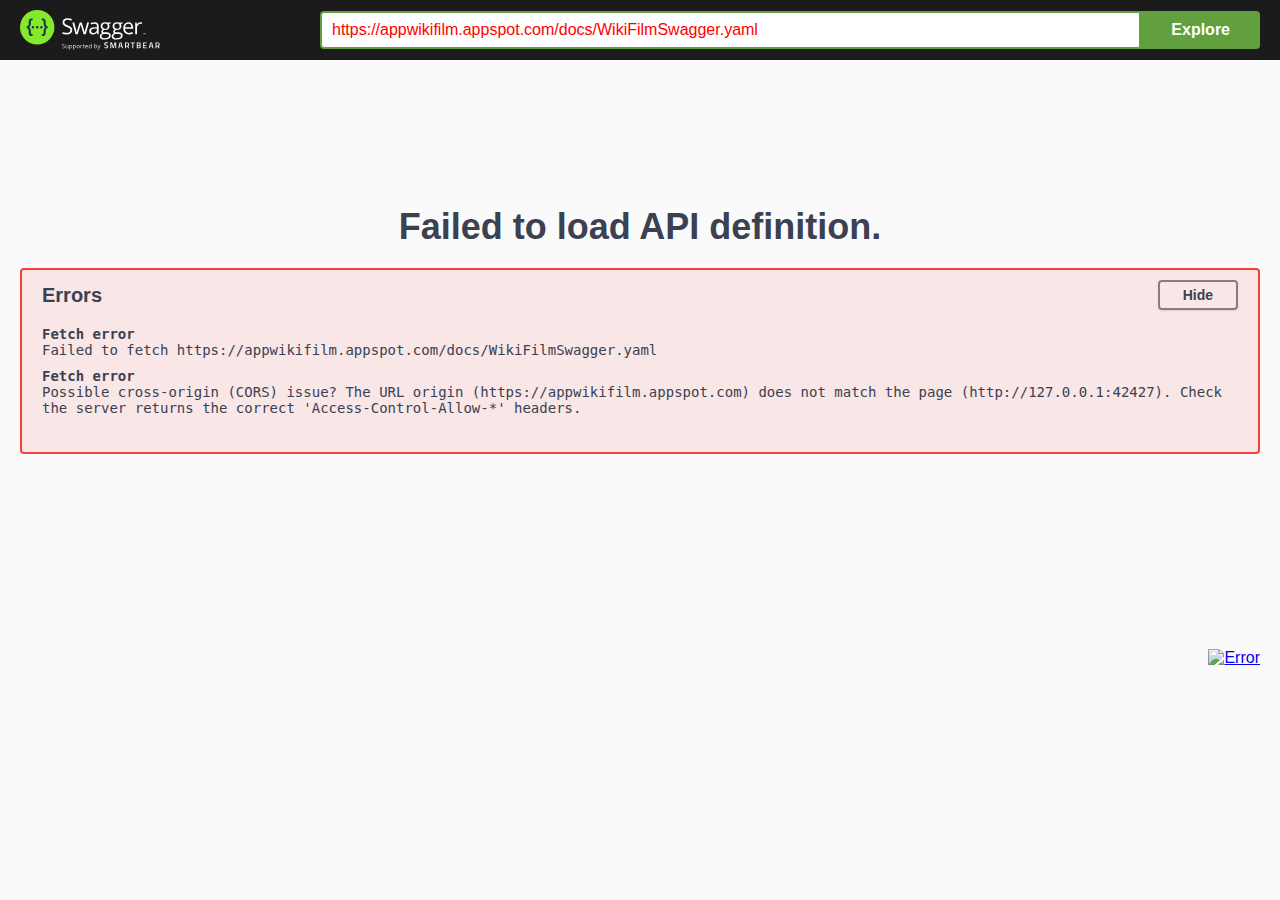
==== commit eb511555: "Swagger" ====
--- a/src/main/webapp/docs/index.html
+++ b/src/main/webapp/docs/index.html
@@ -39,7 +39,7 @@
     window.onload = function() {
       // Begin Swagger UI call region
       const ui = SwaggerUIBundle({
-        url: "https://appwikifilm.appspot.com/docs/WikiFilm-v2.0.yaml",
+        url: "https://appwikifilm.appspot.com/docs/WikiFilmSwagger.yaml",
         dom_id: '#swagger-ui',
         deepLinking: true,
         presets: [
